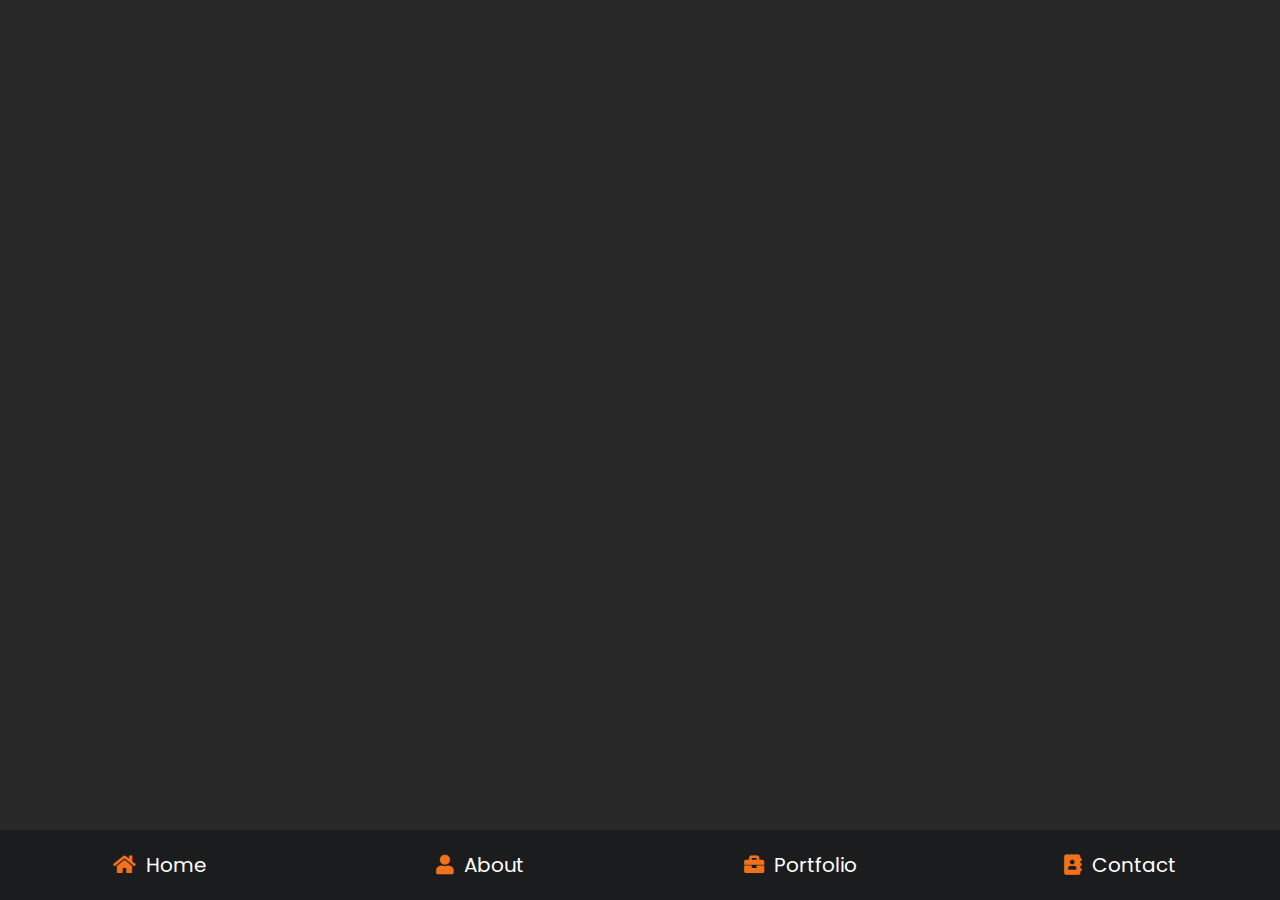
==== index.html @ fda59404 "Added browser logo and title heading" ====
<!DOCTYPE html>
<html lang="en">
<head>
    <meta charset="UTF-8">
    <meta http-equiv="X-UA-Compatible" content="IE=edge">
    <meta name="viewport" content="width=device-width, initial-scale=1.0">
    <title>Jeremy's Portfolio</title>

    <!-- font awesome cdn link  -->
    <link rel="stylesheet" href="https://cdnjs.cloudflare.com/ajax/libs/font-awesome/5.15.4/css/all.min.css">

    <!-- custom css file link  -->
    <link rel="stylesheet" href="css/style.css">
    <script defer src="animate.js"></script>
    <link rel="icon" type="image/png" href="C:\Users\jerem\Desktop\GitHub\jeremybui.github.io\images\logo.png"/>
</head>
<body>
    
<!-- navbar section starts  -->

<nav class="navbar">
    <a href="index.html"> <i class="fas fa-home"></i> <span>Home</span> </a>
    <a href="about.html"> <i class="fas fa-user"></i> <span>About</span> </a>
    <a href="portfolio.html"> <i class="fas fa-briefcase"></i> <span>Portfolio</span> </a>
    <a href="contact.html"> <i class="fas fa-address-book"></i> <span>Contact</span> </a>
</nav>

<!-- navbar section ends -->

<!-- home section starts  -->

<section class="home">

    <div class="image hiddenY">
        <img src="images/user.png" alt="">
    </div>

    <div class="content hiddenY">
        <h4><span class="auto-input"></span></h4>
        <h3>Full-Time CS Student &nbsp;<span class="wave">👨‍💻</span> </h3>
        <p>Cybersecurity enthusiast: CompTIA Security+ certified, love Darknet Diaries, and always makes sure FTP is 'enabled'!</p>
        <a href="about.html" class="btn in-line">About Me<i class="fas fa-user"></i> </a>
        <div class="share hiddenY in-line">
            <a href="https://www.linkedin.com/in/jeremy-bui/" class="fab fa-linkedin "></a>
            <a href="https://github.com/jbui02" class="fab fa-github"></a>
            <a href="https://www.youtube.com/channel/UCMNgugSxkj9yCgmjRElc6OA" class="fab fa-youtube"></a>
        </div>
    </div>

    
</section>

<!-- home section ends -->

<script src="https://cdn.jsdelivr.net/npm/typed.js@2.0.12"></script>
<script>var typed = new Typed(".auto-input", {
    strings: ["Hello World!","My name is","Jeremy Bui"],
    typeSpeed: 125,
    backSpeed: 125,
    loop: true
})</script>

</body>
</html>
---- css/style.css ----
@import url("https://fonts.googleapis.com/css2?family=Poppins:wght@100;300;400;500;600;700&display=swap");
* {
  font-family: 'Poppins', sans-serif;
  margin: 0;
  padding: 0;
  -webkit-box-sizing: border-box;
          box-sizing: border-box;
  text-decoration: none;
  outline: none;
  border: none;
}

html {
  font-size: 62.5%;
  overflow-x: hidden;
}

html::-webkit-scrollbar {
  width: 1rem;
}

html::-webkit-scrollbar-track {
  background: #282828;
}

html::-webkit-scrollbar-thumb {
  background: #F2711C;
  border-radius: 5rem;
}

body {
  background: #282828;
  padding-bottom: 6.5rem;
}

.divider {
  color: #282828;
}

section {
  padding: 5rem 9%;
}

.heading {
  text-align: center;
  font-size: 6vw;
  color: #fff;
  margin-bottom: 3rem;
  text-transform: uppercase;
}

.heading span {
  text-transform: uppercase;
  color: #F2711C;
}

.btn {
  display: inline-block;
  margin-top: 1rem;
  border-radius: 5rem;
  background: #F2711C;
  padding: .7rem;
  font-size: 1.7rem;
  color: #fff;
  padding-left: 2rem;
  margin-right: 5rem;
}

.btn i {
  height: 4rem;
  width: 4rem;
  line-height: 4rem;
  font-size: 1.7rem;
  text-align: center;
  background: #fff;
  color: #F2711C;
  border-radius: 50%;
  margin-left: 1rem;
  -webkit-transition: .2s linear;
  transition: .2s linear;
}

.btn:hover i {
  margin-left: 2rem;
}

.navbar {
  position: fixed;
  bottom: 0;
  left: 0;
  right: 0;
  display: -webkit-box;
  display: -ms-flexbox;
  display: flex;
  z-index: 1000;
  -webkit-box-align: end;
      -ms-flex-align: end;
          align-items: flex-end;
}

.navbar a {
  padding: 2rem;
  font-size: 2rem;
  background: #1B1C1D;
  -webkit-box-flex: 1;
      -ms-flex: 1;
          flex: 1;
  color: #fff;
  text-align: center;
  -webkit-transition: .2s linear;
  transition: .2s linear;
}

.navbar a i {
  color: #F2711C;
  padding-right: .5rem;
}

.navbar a:hover {
  background: #f79e63;
  padding-bottom: 6rem;
}

.navbar a:hover i {
  color: #fff;
}

.home {
  display: -webkit-box;
  display: -ms-flexbox;
  display: flex;
  -webkit-box-align: center;
      -ms-flex-align: center;
          align-items: center;
  -ms-flex-wrap: wrap;
      flex-wrap: wrap;
  gap: 4rem;
  min-height: calc(100vh - 6.5rem);
}

.home .auto-input{
  font-family: "Incosolata", Consolas, monospace;
  font-size: 5rem;
  color: #d7b94c;
}

.home h4{
  font-family: "Incosolata", Consolas, monospace;
  font-size: 5rem;
  color: #d7b94c;
}

.home .image {
  -webkit-box-flex: 1;
      -ms-flex: 1 1 42rem;
          flex: 1 1 42rem;
  text-align: center;
}

.home .image img {
    width: 35rem;
    border-radius: 50%;
    margin-left: 2rem;
}

.home .content {
  -webkit-box-flex: 1;
      -ms-flex: 1 1 42rem;
          flex: 1 1 42rem;
}

.home .content h3 {
  font-size: 2.5rem;
  color: #F2711C;
  padding: .25rem 0;
  display: block;
}

.in-line{
  display: inline-block;
  flex-wrap: 1;
}

.wave {
  display: inline-block;
  animation: animate-wave 500ms infinite ease-in-out;
  font-size: 4rem;
}

@keyframes animate-wave {
  0% {
    transform: rotate(0);
  }
  50% {
    transform: rotate(30deg);
  }
  100% {
    transform: rotate(0);
  }
}

.home .content p {
  font-size: 1.5rem;
  color: #aaa;
  padding: 1rem 0;
  line-height: 2;
}

.about .row {
  display: -webkit-box;
  display: -ms-flexbox;
  display: flex;
  -webkit-box-align: center;
      -ms-flex-align: center;
          align-items: center;
  -ms-flex-wrap: wrap;
      flex-wrap: wrap;
  gap: 2rem;
}

.about .row .info-container {
  -webkit-box-flex: 1;
      -ms-flex: 1 1 42rem;
          flex: 1 1 42rem;
}

.about .row .info-container h1 {
  font-size: 3rem;
  color: #fff;
  text-transform: uppercase;
  padding-bottom: 1rem;
}

.about .row .info-container .box-container {
  padding: 1rem 0;
  display: -webkit-box;
  display: -ms-flexbox;
  display: flex;
  -ms-flex-wrap: wrap;
      flex-wrap: wrap;
  gap: 2rem;
}

.about .row .info-container .box-container .box {
  -webkit-box-flex: 1;
      -ms-flex: 1 1 20rem;
          flex: 1 1 20rem;
}

.about .row .info-container .box-container .box h3 {
  font-size: 1.7rem;
  color: #fff;
  padding: 1rem 0;
  font-weight: normal;
}

.about .row .info-container .box-container .box h3 span {
  color: #aaa;
  font-weight: lighter;
}

.about .row .count-container {
  -webkit-box-flex: 1;
      -ms-flex: 1 1 42rem;
          flex: 1 1 42rem;
  display: -webkit-box;
  display: -ms-flexbox;
  display: flex;
  -ms-flex-wrap: wrap;
      flex-wrap: wrap;
  gap: 2rem;
}

.about .row .count-container .box {
  -webkit-box-flex: 1;
      -ms-flex: 1 1 20rem;
          flex: 1 1 20rem;
  padding: 3rem 4rem;
  border-radius: .5rem;
  background: #1a1a1a;
  -webkit-box-shadow: 0 0.5rem 1rem rgba(0, 0, 0, 0.7);
          box-shadow: 0 0.5rem 1rem rgba(0, 0, 0, 0.7);
}

.about .row .count-container .box h3 {
  font-size: 5rem;
  color: #F2711C;
}

.about .row .count-container .box p {
  font-size: 2rem;
  color: #aaa;
}

.skills .box-container {
  display: -ms-grid;
  display: grid;
  -ms-grid-columns: (minmax(16rem, 1fr))[auto-fit];
      grid-template-columns: repeat(auto-fit, minmax(16rem, 1fr));
  gap: 1.5rem;
}

.skills .box-container .box {
  padding: 2rem;
  text-align: center;
  -webkit-box-shadow: 0 0.5rem 1rem rgba(0, 0, 0, 0.7);
          box-shadow: 0 0.5rem 1rem rgba(0, 0, 0, 0.7);
  border-radius: .5rem;
  background: #1a1a1a;
}

.skills .box-container .box:hover {
  background: #fff;
}

.skills .box-container .box:hover h3 {
  color: #0d0d0d;
}

.skills .box-container .box img {
  height: 7rem;
  margin-bottom: 1rem;
}

.skills .box-container .box h3 {
  color: #fff;
  font-size: 1.7rem;
  font-weight: normal;
  text-transform: uppercase;
}

.education .box-container {
  display: -webkit-box;
  display: -ms-flexbox;
  display: flex;
  -ms-flex-wrap: wrap;
      flex-wrap: wrap;
}

.education .box-container .box {
  -webkit-box-flex: 1;
      -ms-flex: 1 1 40rem;
          flex: 1 1 40rem;
  margin-left: 2rem;
  padding-top: 0;
  padding-bottom: 0;
  padding-left: 3.5rem;
  padding-bottom: 3rem;
  border-left: 0.1rem solid #aaa;
  position: relative;
}

.education .box-container .box i {
  height: 4.5rem;
  width: 4.5rem;
  line-height: 4.5rem;
  font-size: 1.7rem;
  border-radius: 50%;
  background: #F2711C;
  color: #fff;
  text-align: center;
  position: absolute;
  top: -1rem;
  left: -2.5rem;
}

.education .box-container .box span {
  font-size: 2.0rem;
  font-style: italic;
  color: #fff;
  border-radius: 5rem;
  padding: .5rem 1.5rem;
  background: #3b3b3b;
}

.education .box-container .box h3 {
  font-size: 2.2rem;
  color: #fff;
  padding-top: 2.5rem;
  font-weight: normal;
  font-style: bold;
}

.education .box-container .box h4 {
    font-size: 1.5rem;
    color: rgb(203, 203, 203);
    font-weight: normal;
  }

.education .box-container .box p {
  font-size: 1.5rem;
  padding-bottom: 2rem;
  color: #aaa;
  line-height: 2;
}

.portfolio {
  text-align: center;
}

.portfolio .box-container {
  display: -ms-grid;
  display: grid;
  -ms-grid-columns: (minmax(31rem, 1fr))[auto-fit];
      grid-template-columns: repeat(auto-fit, minmax(31rem, 1fr));
  gap: 1.5rem;
  margin-bottom: 2rem;
}

.portfolio .box-container .box {
  height: 30rem;
  box-shadow: inset 0 -3em 3em rgba(255,255,255,0.1), 0 0 0 2px rgb(255, 255, 255),
    0.3em 0.3em 1em rgba(255,255,255, 0.3);
  overflow: hidden;
  position: relative;
}

.portfolio .box-container .box:hover .content {
  -webkit-transform: translateY(0%);
          transform: translateY(0%);
}

.portfolio .box-container .box img {
  height: 100%;
  width: 100%;
  -o-object-fit: cover;
     object-fit: cover;
}

.portfolio .box-container .box .content{
  position: absolute;
  top: 0;
  left: 0;
  height: 100%;
  width: 100%;
  background: #fbd753;
  display: -webkit-box;
  display: -ms-flexbox;
  display: flex;
  -webkit-box-orient: vertical;
  -webkit-box-direction: normal;
      -ms-flex-flow: column;
          flex-flow: column;
  -webkit-box-align: center;
      -ms-flex-align: center;
          align-items: center;
  -webkit-box-pack: center;
      -ms-flex-pack: center;
          justify-content: center;
  padding: 2rem;
  -webkit-transform: translateY(-100%);
          transform: translateY(-100%);
  -webkit-transition: .2s linear;
  transition: .2s linear;
}

.portfolio .box-container .box .content h3 {
  font-size: 2.5rem;
  color: #fff;
  text-transform: uppercase;
  font-weight: normal;
}

.portfolio .box-container .box .content p {
  padding: 1rem 0;
  font-size: 1.5rem;
  line-height: 2;
  color: #aaa;
}

.portfolio .box-container .box .content a {
  font-size: 2rem;
  color: #F2711C;
}

.portfolio .box-container .box .content a:hover {
  color: #fff;
}

.contact .row {
  display: -webkit-box;
  display: -ms-flexbox;
  display: flex;
  -webkit-box-align: center;
      -ms-flex-align: center;
          align-items: center;
  -ms-flex-wrap: wrap;
      flex-wrap: wrap;
  gap: 2rem;
}

.contact .row .info-container {
  width: 40rem;
}

.contact .row .info-container h1 {
  font-size: 3rem;
  text-transform: uppercase;
  color: #fff;
  padding-bottom: 1rem;
}

.contact .row .info-container p {
  font-size: 1.5rem;
  line-height: 2;
  color: #aaa;
  padding: 1rem 0;
}

.contact .row .info-container .box-container {
  padding: 2rem 0;
}

.contact .row .info-container .box-container .box {
  display: -webkit-box;
  display: -ms-flexbox;
  display: flex;
  gap: 2rem;
  padding: 1rem 0;
}

.contact .row .info-container .box-container .box i {
  font-size: 3rem;
  color: #F2711C;
}

.contact .row .info-container .box-container .box h3 {
  font-size: 2rem;
  color: #fff;
}

.share a {
  font-size: 2rem;
  height: 4rem;
  width: 4rem;
  line-height: 4rem;
  border-radius: 50%;
  background: #1a1a1a;
  color: #fff;
  text-align: center;
  margin-right: .3rem;
}

.share a:hover {
  background: #F2711C;
}

.contact .row form {
  -webkit-box-flex: 1;
      -ms-flex: 1 1 42rem;
          flex: 1 1 42rem;
}

.contact .row form .inputBox {
  display: -webkit-box;
  display: -ms-flexbox;
  display: flex;
  -ms-flex-wrap: wrap;
      flex-wrap: wrap;
  -webkit-box-pack: justify;
      -ms-flex-pack: justify;
          justify-content: space-between;
}

.contact .row form .inputBox input {
  width: 49%;
}

.contact .row form .inputBox input,
.contact .row form textarea {
  border-radius: 5rem;
  padding: 1.2rem 1.8rem;
  font-size: 1.6rem;
  color: #fff;
  text-transform: none;
  margin: .7rem 0;
  background: #1a1a1a;
}

.contact .row form textarea {
  width: 100%;
  border-radius: 1rem;
  resize: none;
  height: 25rem;
}

.contact .row form .btn {
  padding: 1rem 3rem;
  cursor: pointer;
}

.contact .row form .btn:hover {
  background: #fff;
  color: #0d0d0d;
}

@media (max-width: 1200px) {
  html {
    font-size: 55%;
  }
  section {
    padding: 3rem 2rem;
  }
}

@media (max-width: 768px) {
  .heading {
    font-size: 12vw;
  }
  .navbar a i {
    padding: 0;
  }
  .navbar a span {
    display: none;
  }
  .navbar a:hover {
    padding-bottom: 2rem;
  }
  .home {
    text-align: center;
    gap: 2rem;
  }
  .home .image img {
    height: 30rem;
    width: 30rem;
  }
  .home .content h3 {
    font-size: 3rem;
  }
  .home .content span {
    font-size: 2.5rem;
  }
  .contact .row form .inputBox input {
    width: 100%;
    margin-bottom: 1rem;
  }
}

@media(prefers-reduced-motion){
  .hidden{
      transitional: none;
  }
}

/*# interactive scrolling */
.hidden{
  opacity: 0;
  filter: blur(5px);
  transform: translateX(-100%);
  transition: all 1s;
}

.hiddenY{
  opacity: 0;
  filter: blur(5px);
  transform: translateY(100%);
  transition: all 1s;
}

.show {
  opacity: 1;
  filter: blur(0);
  transform: translateX(0);
}

.box-:nth-child(2){
  transition-delay: 100ms;
}
.box:nth-child(3){
  transition-delay: 200ms;
}
.box:nth-child(4){
  transition-delay: 300ms; 
}
.box:nth-child(5){
  transition-delay: 400ms;
}
.box:nth-child(6){
  transition-delay: 500ms; 
}
.box:nth-child(7){
  transition-delay: 600ms; 
}

@media (max-width: 450px) {
  html {
    font-size: 50%;
  }
}
/*# sourceMappingURL=style.css.map */
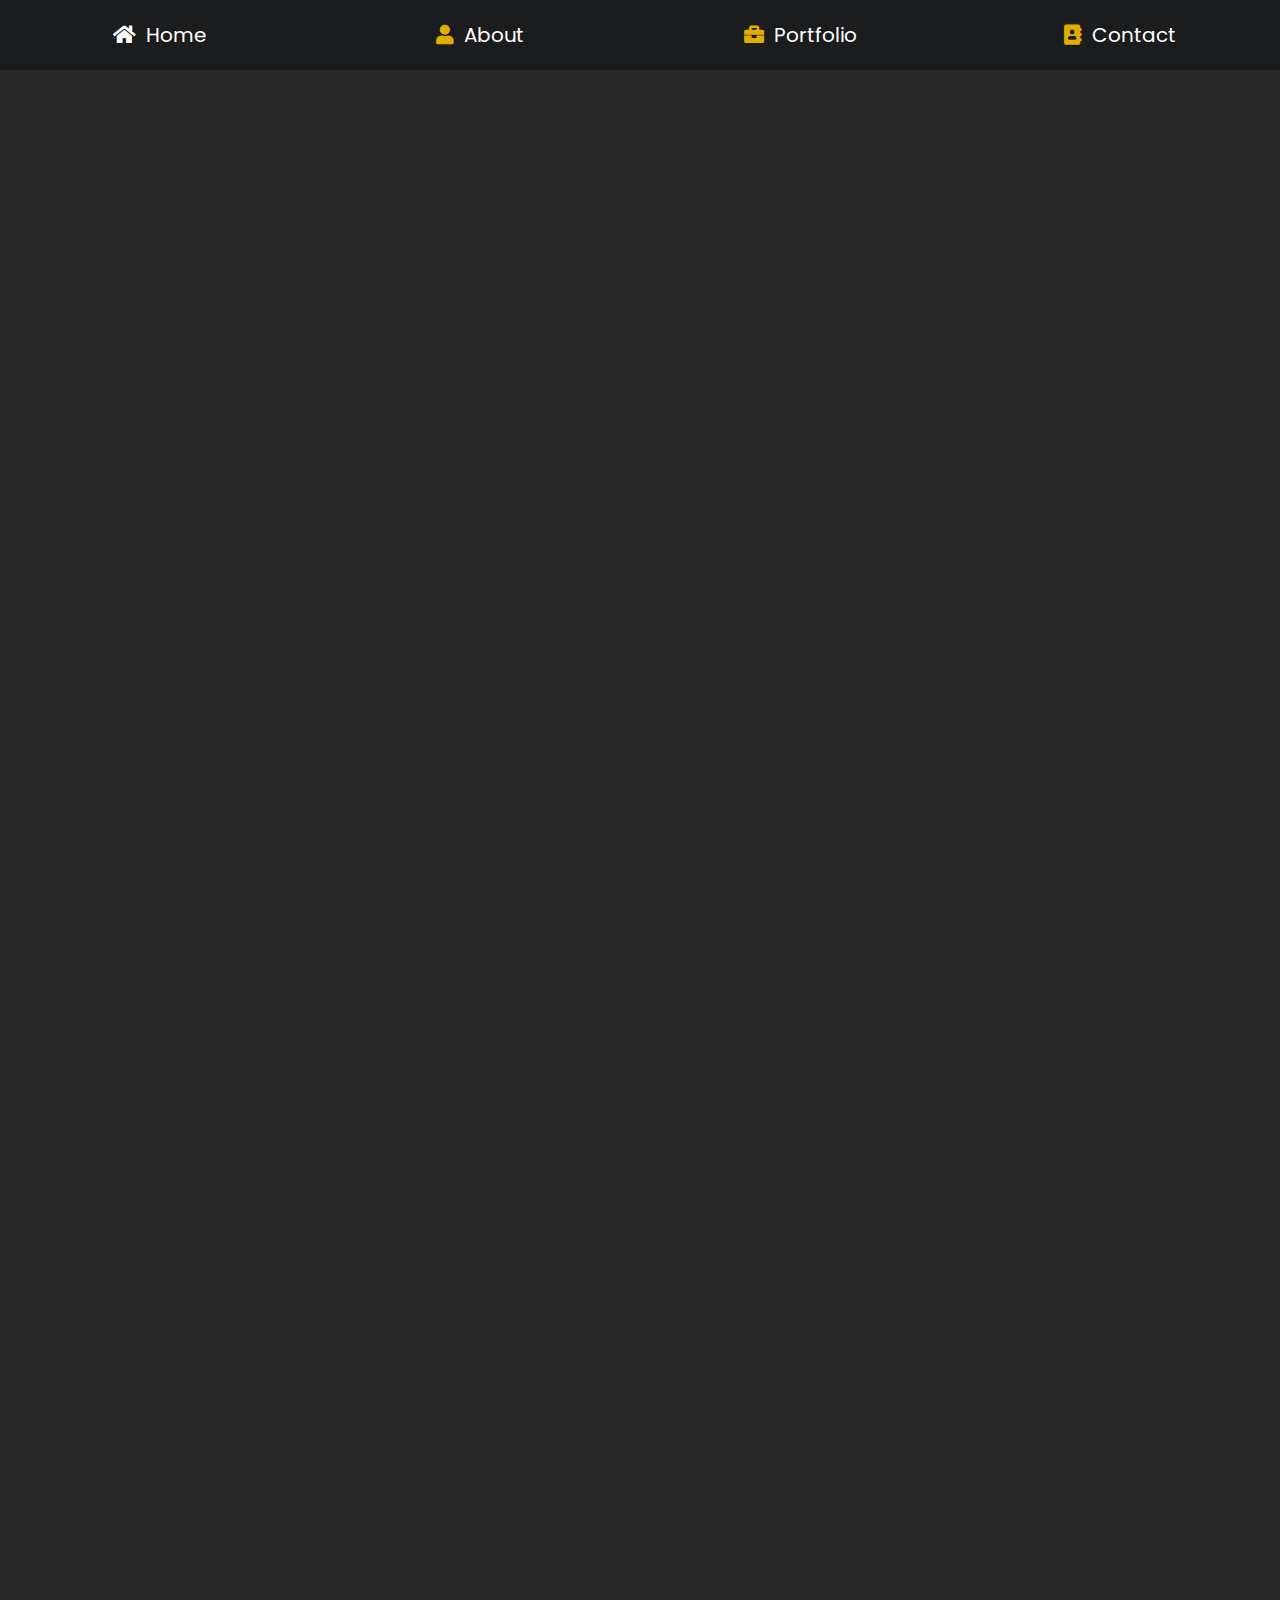
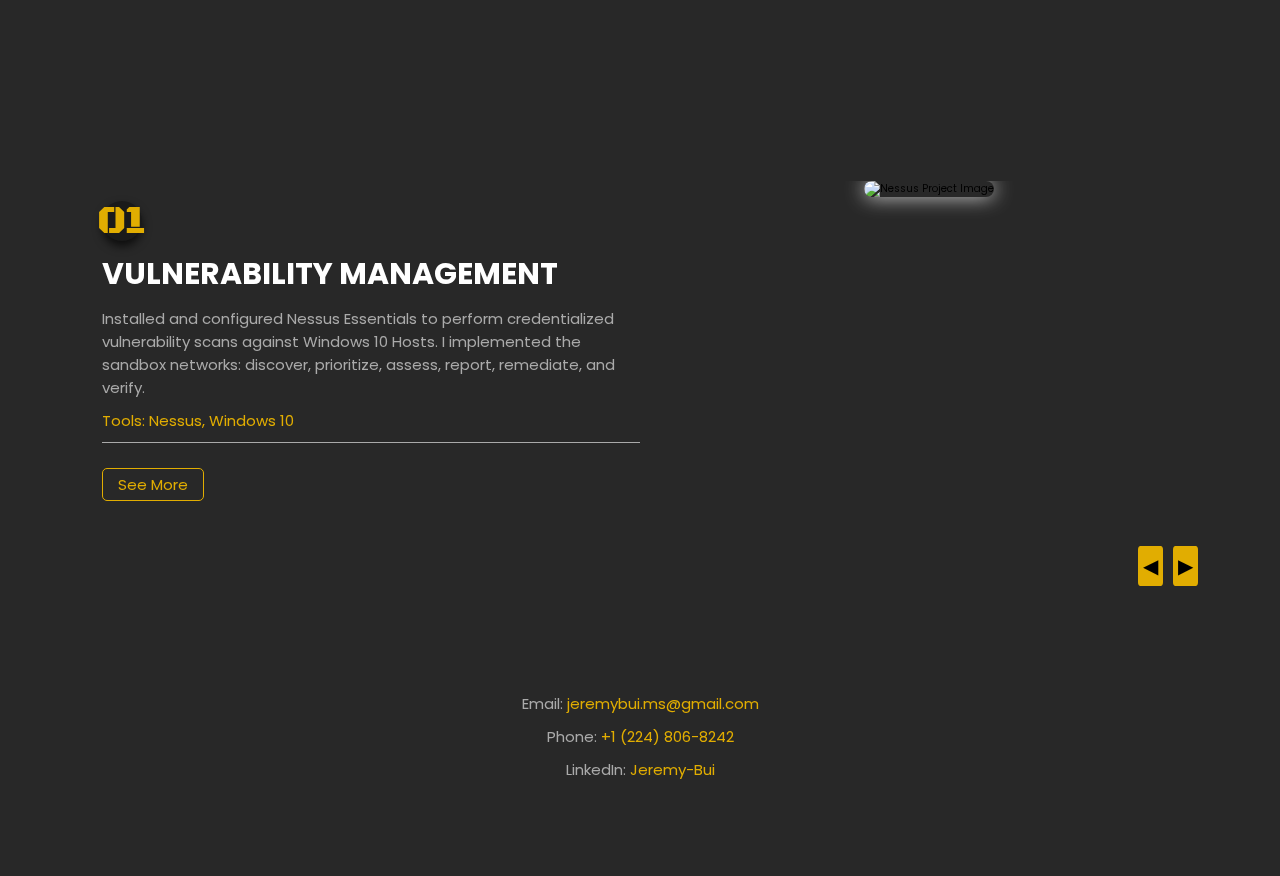
==== commit 329e0ca5: "fix: update experience details to bullet points" ====
--- a/index.html
+++ b/index.html
@@ -8,57 +8,359 @@
 
     <!-- font awesome cdn link  -->
     <link rel="stylesheet" href="https://cdnjs.cloudflare.com/ajax/libs/font-awesome/5.15.4/css/all.min.css">
+    <link href="https://fonts.googleapis.com/css2?family=Black+Ops+One&display=swap" rel="stylesheet">
 
     <!-- custom css file link  -->
     <link rel="stylesheet" href="css/style.css">
     <script defer src="animate.js"></script>
-    <link rel="icon" type="image/png" href="C:\Users\jerem\Desktop\GitHub\jeremybui.github.io\images\logo.png"/>
+    <link rel="icon" type="image/png" href="C:\Users\jerem\Desktop\GitHub\jeremybui.github.io\images\logo.png?"/>
 </head>
 <body>
-    
+<div id="particles-js" class="animation_background"></div>
+<script src="particle-background/particles.js"></script>
+<script src="particle-background/app.js"></script> 
+
 <!-- navbar section starts  -->
-
 <nav class="navbar">
-    <a href="index.html"> <i class="fas fa-home"></i> <span>Home</span> </a>
-    <a href="about.html"> <i class="fas fa-user"></i> <span>About</span> </a>
-    <a href="portfolio.html"> <i class="fas fa-briefcase"></i> <span>Portfolio</span> </a>
-    <a href="contact.html"> <i class="fas fa-address-book"></i> <span>Contact</span> </a>
+    <a href="#home"> <i class="fas fa-home"></i> <span>Home</span> </a>
+    <a href="#about"> <i class="fas fa-user"></i> <span>About</span> </a>
+    <a href="#portfolio"> <i class="fas fa-briefcase"></i> <span>Portfolio</span> </a>
+    <a href="#contact"> <i class="fas fa-address-book"></i> <span>Contact</span> </a>
 </nav>
-
 <!-- navbar section ends -->
 
 <!-- home section starts  -->
-
-<section class="home">
-
+<section id="home" class="home">
     <div class="image hiddenY">
         <img src="images/user.png" alt="">
     </div>
-
     <div class="content hiddenY">
         <h4><span class="auto-input"></span></h4>
-        <h3>Full-Time CS Student &nbsp;<span class="wave">👨‍💻</span> </h3>
-        <p>Cybersecurity enthusiast: CompTIA Security+ certified, love Darknet Diaries, and always makes sure FTP is 'enabled'!</p>
-        <a href="about.html" class="btn in-line">About Me<i class="fas fa-user"></i> </a>
+        <h3>Master's CS candidate &nbsp;<span class="wave">👨‍💻</span> </h3>
+        <p>Full time student at Boston University studying towards my BA/MS in Computer Science. My passion for cybersecurity and software development drives me to learn through rigerous coursework, certifications, and listen to industry podcasts! </p>
+        <a href="data/JeremyBuiResume.pdf" target="_blank" class="btn in-line"> Resume <i class="fas fa-download"></i> </a>
         <div class="share hiddenY in-line">
             <a href="https://www.linkedin.com/in/jeremy-bui/" class="fab fa-linkedin "></a>
             <a href="https://github.com/jbui02" class="fab fa-github"></a>
             <a href="https://www.youtube.com/channel/UCMNgugSxkj9yCgmjRElc6OA" class="fab fa-youtube"></a>
         </div>
     </div>
-
-    
-</section>
-
+</section>
 <!-- home section ends -->
 
+<!-- about section starts  -->
+<section id="about" class="about">
+    <h1 class="heading hidden"> about <span>me</span> </h1>
+    <div class="row">
+        <div class="count-container hidden">
+            <div class="box">
+                <h3>6.00+</h3>
+                <p>years of IT, development, and cybersecurity experience</p>
+            </div>
+            <div class="box">
+                <h3>1.50+ </h3>
+                <p>years as a Graduate Intern at SAS</p>
+            </div>
+            <div class="box">
+                <h3>3.80</h3>
+                <p>GPA, Dean's List (F21, S22, F22, S23, F23, S24)</p>
+            </div>
+            <div class="box">
+                <h3>576.00</h3>
+                <p>GitHub Code Commits</p>
+            </div>
+        </div>
+        
+    </div>
+    <div class="certifications hidden">
+        <h2>MY CERTIFICATIONS</h2>
+        <div class="certification-images">
+            <img src="images/security.png" alt="Security+ Certification">
+            <img src="images/aws-devops.png" alt="DevOps Certification">
+            <img src="images/aws-cpp.png" alt="Cloud Practioner Certification">
+        </div>
+    </div>
+</section>
+<!-- about section ends -->
+
+<!-- skills section starts  -->
+<section id="skills" class="skills">
+    <h1 class="heading hidden"> <span>my</span> skills </h1>
+    <div class="box-container">
+        <div class="box hidden">
+            <img src="images/python-icon.png">
+            <h3>Python</h3>
+        </div>
+        <div class="box hidden">
+            <img src="images/golang-icon.png">
+            <h3>Golang</h3>
+        </div>
+        <div class="box hidden">
+            <img src="images/linux-icon.png">
+            <h3>Linux</h3>
+        </div>
+        <div class="box hidden">
+            <img src="images/java-icon.png">
+            <h3>Java</h3>
+        </div>
+        <div class="box hidden">
+            <img src="images/c-icon.png">
+            <h3>C# (and .NET)</h3>
+        </div>
+        <div class="box hidden">
+            <img src="images/github-actions-icon.png">
+            <h3>GitHub Actions</h3>
+        </div>
+        <div class="box hidden">
+            <img src="images/sql-icon.png">
+            <h3>SQL</h3>
+        </div>
+        <div class="box hidden">
+            <img src="images/firebase-icon.png">
+            <h3>Firebase</h3>
+        </div>
+        <div class="box hidden">
+            <img src="images/kotlin-icon.png">
+            <h3>Kotlin</h3>
+        </div>
+        <div class="box hidden">
+            <img src="images/aws-icon.png">
+            <h3>AWS</h3>
+        </div>
+        <div class="box hidden">
+            <img src="images/jenkins-icon.png">
+            <h3>Jenkins</h3>
+        </div>
+        <div class="box hidden">
+            <img src="images/azure-icon.png">
+            <h3>Azure</h3>
+        </div>
+        <div class="box hidden">
+            <img src="images/snyk-icon.png">
+            <h3>Snyk</h3>
+        </div>
+        <div class="box hidden">
+            <img src="images/cyclonedx-icon.png">
+            <h3>CycloneDX (SBOM)</h3>
+        </div>
+
+    </div>
+</section>
+<!-- skills section ends -->
+
+<!-- experience section starts  -->
+<section id="experience" class="experience">
+    <h1 class="heading hidden"> <span>my</span> experience</h1>
+    <div class="roadmap hidden">
+        <div class="milestone">
+            <div class="content">
+                <i class="fas fa-briefcase"></i>
+                <span>August 2018 - May 2021</span>
+                <h3>Technical Support Internship</h3>
+                <h4>IT Help Desk</h4>
+                <ul>
+                    <li>Assist 500+ student body by troubleshooting Chromebook and printer issues.</li>
+                </ul>
+            </div>
+        </div>
+        <div class="milestone">
+            <div class="content">
+                <i class="fas fa-graduation-cap"></i>
+                <span>May 2021</span>
+                <h3>High School Degree</h3>
+                <h4>Class of 2021</h4>
+                <ul>
+                    <li>Graduated as class Valedictorian (1/365), 13+ AP courses, 250+ Service Hours, and 5 Clubs.</li>
+                </ul>
+            </div>
+        </div>
+        <div class="milestone">
+            <div class="content">
+                <i class="fas fa-briefcase"></i>
+                <span>August 2021 - May 2022</span>
+                <h3>Boston University</h3>
+                <h4>IT Help Desk</h4>
+                <ul>
+                    <li>Utilize ServiceNow, Bomgar, and Kerbos to troubleshoot computers, printers, and projects for 100+ professors.</li>
+                </ul>
+            </div>
+        </div>
+        <div class="milestone">
+            <div class="content">
+                <i class="fas fa-briefcase"></i>
+                <span>June 2022 - August 2022</span>
+                <h3>Microsoft</h3>
+                <h4>Data Center Technician</h4>
+                <ul>
+                    <li>Resolve 10+ tickets each day across different datacenters by investigating, replacing, reseating, and cleaning server hardware.</li>
+                </ul>
+            </div>
+        </div>
+        <div class="milestone">
+            <div class="content">
+                <i class="fas fa-certificate"></i>
+                <span>August 2022</span>
+                <h3>CompTIA SY0-601</h3>
+                <h4>Security+ Certification</h4>
+                <ul>
+                    <li>Roughly 75 hours of watching Network+ videos, multiple Security+ courses, podcasts, flashcards, and practice tests all paid off! However, I swear Jason Dion's voice is still in my head...</li>
+                </ul>
+            </div>
+        </div>
+        <div class="milestone">
+            <div class="content">
+                <i class="fas fa-briefcase"></i>
+                <span>August 2022 - Current</span>
+                <h3>Boston University</h3>
+                <h4>Residence Life</h4>
+                <ul>
+                    <li>Promote spirit for 30+ residents on floor and cover weekly on-call shifts for residence's 800 residents.</li>
+                </ul>
+            </div>
+        </div>
+        <div class="milestone">
+            <div class="content">
+                <i class="fas fa-briefcase"></i>
+                <span>May 2023 - Current</span>
+                <h3>SAS Institute</h3>
+                <h4>Product Security Office Intern</h4>
+                <ul>
+                    <li>Strengthen SAS's API security posture with fuzzing.</li>
+                    <li>Automate this process by utilizing scripting and GitHub Actions.</li>
+                    <li>Analyze bug buckets through Postman and present findings of 50+ APIs to numerous SAS teams.</li>
+                    <li>Work with the DevSecOps team to further improve DAST scans with ZAP.</li>
+                </ul>
+            </div>
+        </div>
+        <div class="milestone">
+            <div class="content">
+                <i class="fas fa-briefcase"></i>
+                <span>August 2023 - Current</span>
+                <h3>Cybersecurity Club - Boston University</h3>
+                <h4>Technical Intern</h4>
+                <ul>
+                    <li>Plan workshops for students to become involved in the cybersecurity realm.</li>
+                </ul>
+            </div>
+        </div>
+    </div>
+</section>
+
+
+<!-- education section ends -->
+
+<!-- portfolio section starts  -->
+<section id="portfolio" class="portfolio">
+    <h1 class="heading hidden"> <span>my</span> work </h1>
+    <div class="main-frame">
+        <div class="details">
+            <div class="project-info">
+                <div class="project-number-bubble black-ops-one-regular">01</div>
+                <h2 class="project-title">Vulnerability Management</h2>
+                <p class="project-description">Installed and configured Nessus Essentials to perform credentialized vulnerability scans against Windows 10 Hosts. I implemented the sandbox networks: discover, prioritize, assess, report, remediate, and verify.</p>
+                <p class="project-tools">Tools: Nessus, Windows 10</p>
+                <hr>
+                <a href="https://www.youtube.com/watch?v=i_vfhukFuno" class="visit-link" target="_blank">See More</a>
+            </div>
+        </div>
+        <div class="image-frame">
+            <div class="box-container">
+                <div class="box">
+                    <img src="images/NessusIMG.png" alt="Nessus Project Image" id="project-image">
+                </div>
+            </div>
+            <div class="arrows">
+                <div class="arrow left-arrow">◀</div>
+                <div class="arrow right-arrow">▶</div>
+            </div>
+        </div>
+    </div>
+</section>
+<!-- portfolio section ends -->
+
+<!-- contact section starts  -->
+<section id="contact" class="contact">
+    <h1 class="heading hidden"> <span>Contact</span> Me </h1>
+    <div class="contact-info">
+        <p>Email: <a href="jeremybui.ms@gmail.com">jeremybui.ms@gmail.com</a></p>
+        <p>Phone: <a href="tel:+12248068242">+1 (224) 806-8242</a></p>
+        <p>LinkedIn: <a href="https://www.linkedin.com/in/jeremy-bui" target="_blank">Jeremy-Bui</a></p>
+    </div>
+</section>
+<!-- contact section ends -->
+
 <script src="https://cdn.jsdelivr.net/npm/typed.js@2.0.12"></script>
-<script>var typed = new Typed(".auto-input", {
-    strings: ["Hello World!","My name is","Jeremy Bui"],
+<script>
+var typed = new Typed(".auto-input", {
+    strings: ["[~]$ whoami /?","My name is","Jeremy Bui"],
     typeSpeed: 125,
     backSpeed: 125,
     loop: true
-})</script>
-
+});
+document.addEventListener("DOMContentLoaded", function () {
+  const leftArrow = document.querySelector(".left-arrow");
+  const rightArrow = document.querySelector(".right-arrow");
+  const projectNumber = document.querySelector(".project-number-bubble");
+  const projectTitle = document.querySelector(".project-title");
+  const projectDescription = document.querySelector(".project-description");
+  const projectTools = document.querySelector(".project-tools");
+  const visitLink = document.querySelector(".visit-link");
+  const imageBox = document.querySelector("#project-image"); // Use the ID selector
+
+  const projects = [
+    {
+      number: "01",
+      title: "Vulnerability Management",
+      description: "Installed and configured Nessus Essentials to perform credentialized vulnerability scans against Windows 10 Hosts. I implemented the sandbox networks: discover, prioritize, assess, report, remediate, and verify.",
+      tools: "Tools: Nessus, Windows 10",
+      link: "https://www.youtube.com/watch?v=i_vfhukFuno",
+      imgSrc: "images/NessusIMG.png",
+    },
+    {
+      number: "02",
+      title: "SIEM",
+      description: "Utilized custom PowerShell script to extract metadata from Windows Event Viewer. Constructed Log Analytics Workspace in Azure to ingest custom logs. Configured Azure Sentinal (Microsoft's cloud SIEM) workbook to display global attack data (RDP brute force) on world map.",
+      tools: "Tools: PowerShell, Azure",
+      link: "https://youtu.be/X94CdCSnipo",
+      imgSrc: "images/SIEMIMG.png",
+    },
+    {
+      number: "03",
+      title: "Port Scanner",
+      description: "Imported socket and threading to make a simple port scanner. Scanning, from the 5 phases of ethical hacking, allows a hacker to gather information on weak protocols. A port scanner will ensure that a host only has the necessary services running, disencouraging unwanted traffic.",
+      tools: "Tools: Socket, Threading",
+      link: "https://github.com/jbui02/RedTeamProjects/blob/main/Port_Scanner",
+      imgSrc: "images/PortScannerIMG.png",
+    },
+  ];
+
+  let currentIndex = 0;
+
+  function updateProjectDetails(index) {
+    const project = projects[index];
+    projectNumber.textContent = project.number;
+    projectTitle.textContent = project.title;
+    projectDescription.textContent = project.description;
+    projectTools.textContent = project.tools;
+    visitLink.href = project.link;
+    imageBox.src = project.imgSrc; // Ensure the image changes
+  }
+
+  function handleArrowClick(direction) {
+    if (direction === "left") {
+      currentIndex = (currentIndex - 1 + projects.length) % projects.length;
+    } else {
+      currentIndex = (currentIndex + 1) % projects.length;
+    }
+    updateProjectDetails(currentIndex);
+  }
+
+  leftArrow.addEventListener("click", () => handleArrowClick("left"));
+  rightArrow.addEventListener("click", () => handleArrowClick("right"));
+
+  updateProjectDetails(currentIndex);
+});
+
+</script>
 </body>
-</html>+</html>
--- a/css/style.css
+++ b/css/style.css
@@ -24,7 +24,7 @@
 }
 
 html::-webkit-scrollbar-thumb {
-  background: #F2711C;
+  background: #e1ad01;
   border-radius: 5rem;
 }
 
@@ -51,14 +51,14 @@
 
 .heading span {
   text-transform: uppercase;
-  color: #F2711C;
+  color: #e1ad01;
 }
 
 .btn {
   display: inline-block;
   margin-top: 1rem;
   border-radius: 5rem;
-  background: #F2711C;
+  background: #e1ad01;
   padding: .7rem;
   font-size: 1.7rem;
   color: #fff;
@@ -73,7 +73,7 @@
   font-size: 1.7rem;
   text-align: center;
   background: #fff;
-  color: #F2711C;
+  color: #e1ad01;
   border-radius: 50%;
   margin-left: 1rem;
   -webkit-transition: .2s linear;
@@ -86,7 +86,7 @@
 
 .navbar {
   position: fixed;
-  bottom: 0;
+  top: 0;
   left: 0;
   right: 0;
   display: -webkit-box;
@@ -96,6 +96,24 @@
   -webkit-box-align: end;
       -ms-flex-align: end;
           align-items: flex-end;
+}
+
+#particles-js {
+  height: 100%;
+  width: 100%;
+  position: fixed;
+  z-index: -100;
+}
+
+.animation_background {
+  background: #282828;
+  width: 100%;
+  position: absolute;
+  top: 0;
+  right: 0;
+  bottom: 0;
+  left: 0;
+  z-index: 0; 
 }
 
 .navbar a {
@@ -112,13 +130,8 @@
 }
 
 .navbar a i {
-  color: #F2711C;
+  color: #e1ad01;
   padding-right: .5rem;
-}
-
-.navbar a:hover {
-  background: #f79e63;
-  padding-bottom: 6rem;
 }
 
 .navbar a:hover i {
@@ -141,13 +154,13 @@
 .home .auto-input{
   font-family: "Incosolata", Consolas, monospace;
   font-size: 5rem;
-  color: #d7b94c;
+  color: #05cc3a;
 }
 
 .home h4{
   font-family: "Incosolata", Consolas, monospace;
   font-size: 5rem;
-  color: #d7b94c;
+  color: #05cc3a;
 }
 
 .home .image {
@@ -155,6 +168,7 @@
       -ms-flex: 1 1 42rem;
           flex: 1 1 42rem;
   text-align: center;
+  padding-top: 10rem;
 }
 
 .home .image img {
@@ -171,7 +185,7 @@
 
 .home .content h3 {
   font-size: 2.5rem;
-  color: #F2711C;
+  color: #e1ad01;
   padding: .25rem 0;
   display: block;
 }
@@ -205,6 +219,33 @@
   padding: 1rem 0;
   line-height: 2;
 }
+
+.certifications {
+  text-align: center;
+  margin-top: 2rem;
+}
+
+.certifications h2 {
+  font-size: 2.5rem;
+  color: #fff;
+  margin-bottom: 1rem;
+  padding: 4rem;
+}
+
+.certification-images {
+  display: flex;
+  justify-content: center;
+  flex-wrap: wrap;
+  gap: 2rem;
+}
+
+.certification-images img {
+  width: 20rem;
+  height: 20rem;
+  border-radius: 10px;
+  box-shadow: 0 0.5rem 1rem rgba(0, 0, 0, 0.7);
+}
+
 
 .about .row {
   display: -webkit-box;
@@ -284,7 +325,7 @@
 
 .about .row .count-container .box h3 {
   font-size: 5rem;
-  color: #F2711C;
+  color: #e1ad01;
 }
 
 .about .row .count-container .box p {
@@ -329,205 +370,251 @@
   text-transform: uppercase;
 }
 
-.education .box-container {
-  display: -webkit-box;
-  display: -ms-flexbox;
-  display: flex;
-  -ms-flex-wrap: wrap;
-      flex-wrap: wrap;
-}
-
-.education .box-container .box {
-  -webkit-box-flex: 1;
-      -ms-flex: 1 1 40rem;
-          flex: 1 1 40rem;
-  margin-left: 2rem;
-  padding-top: 0;
-  padding-bottom: 0;
-  padding-left: 3.5rem;
-  padding-bottom: 3rem;
-  border-left: 0.1rem solid #aaa;
+.experience .roadmap {
   position: relative;
-}
-
-.education .box-container .box i {
-  height: 4.5rem;
-  width: 4.5rem;
-  line-height: 4.5rem;
-  font-size: 1.7rem;
-  border-radius: 50%;
-  background: #F2711C;
-  color: #fff;
-  text-align: center;
-  position: absolute;
-  top: -1rem;
-  left: -2.5rem;
-}
-
-.education .box-container .box span {
-  font-size: 2.0rem;
-  font-style: italic;
-  color: #fff;
-  border-radius: 5rem;
-  padding: .5rem 1.5rem;
-  background: #3b3b3b;
-}
-
-.education .box-container .box h3 {
-  font-size: 2.2rem;
-  color: #fff;
-  padding-top: 2.5rem;
-  font-weight: normal;
-  font-style: bold;
-}
-
-.education .box-container .box h4 {
-    font-size: 1.5rem;
-    color: rgb(203, 203, 203);
-    font-weight: normal;
-  }
-
-.education .box-container .box p {
-  font-size: 1.5rem;
-  padding-bottom: 2rem;
-  color: #aaa;
-  line-height: 2;
-}
-
-.portfolio {
-  text-align: center;
-}
-
-.portfolio .box-container {
-  display: -ms-grid;
-  display: grid;
-  -ms-grid-columns: (minmax(31rem, 1fr))[auto-fit];
-      grid-template-columns: repeat(auto-fit, minmax(31rem, 1fr));
-  gap: 1.5rem;
-  margin-bottom: 2rem;
-}
-
-.portfolio .box-container .box {
-  height: 30rem;
-  box-shadow: inset 0 -3em 3em rgba(255,255,255,0.1), 0 0 0 2px rgb(255, 255, 255),
-    0.3em 0.3em 1em rgba(255,255,255, 0.3);
-  overflow: hidden;
+  padding: 4rem 0;
+  margin-left: 10%;
+}
+
+.experience .milestone {
   position: relative;
-}
-
-.portfolio .box-container .box:hover .content {
-  -webkit-transform: translateY(0%);
-          transform: translateY(0%);
-}
-
-.portfolio .box-container .box img {
-  height: 100%;
-  width: 100%;
-  -o-object-fit: cover;
-     object-fit: cover;
-}
-
-.portfolio .box-container .box .content{
+  margin-bottom: 4rem;
+}
+
+.experience .milestone::before {
+  content: "";
   position: absolute;
   top: 0;
+  left: -2rem;
+  height: 100%;
+  width: 0.2rem;
+  background: #e1ad01;
+}
+
+.experience .milestone .content {
+  background: #1a1a1a;
+  padding: 2rem 3rem;
+  border-radius: 1rem;
+  box-shadow: 0 0.5rem 1rem rgba(0, 0, 0, 0.7);
+  position: relative;
+  width: 80%;
+}
+
+.experience .milestone .content i {
+  position: absolute;
+  left: -3rem;
+  top: 0;
+  font-size: 2.5rem;
+  border-radius: 50%;
+  background: #e1ad01;
+  color: #fff;
+  padding: 0.5rem;
+}
+
+.experience .milestone .content span {
+  display: block;
+  font-size: 2rem;
+  color: #aaa;
+  margin-bottom: 1rem;
+}
+
+.experience .milestone .content h3 {
+  font-size: 2.5rem;
+  color: #fff;
+  margin-bottom: 1rem;
+}
+
+.experience .milestone .content h4 {
+  font-size: 2rem;
+  color: #e1ad01;
+  margin-bottom: 1rem;
+}
+
+.experience .milestone .content p {
+  font-size: 1.8rem;
+  color: #aaa;
+  line-height: 1.8;
+}
+
+.experience .milestone .content ul {
+  list-style-type: none;
+  padding: 0;
+}
+
+.experience .milestone .content ul li {
+  position: relative;
+  padding-left: 2rem;
+  margin-bottom: 1rem;
+  font-size: 1.5rem;
+  color: #aaa;
+}
+
+.experience .milestone .content ul li::before {
+  content: '•';
+  position: absolute;
   left: 0;
+  color: #e1ad01;
+  font-size: 2rem;
+  line-height: 1.5rem;
+}
+
+.portfolio {
+  text-align: center;
+  position: relative;
+  padding: 2rem;
+}
+
+.portfolio .heading {
+  margin-bottom: 2rem;
+}
+
+.portfolio .main-frame {
+  display: flex;
+  justify-content: space-between;
+  align-items: flex-start;
+  max-width: 90%;
+  margin: 0 auto;
+}
+
+.portfolio .details {
+  flex: 1;
+  padding: 2rem;
+}
+
+.portfolio .project-info {
+  text-align: left;
+}
+
+.portfolio .project-number-bubble {
+  font-size: 4rem;
+  color: #e1ad01;
+  background: #1a1a1a;
+  border-radius: 50%;
+  width: 4rem;
+  height: 4rem;
+  display: flex;
+  align-items: center;
+  justify-content: center;
+  margin-bottom: 1rem;
+  box-shadow: 0 0.5rem 1rem rgba(0, 0, 0, 0.7);
+  font-family: 'Black Ops One', system-ui; 
+}
+
+
+.portfolio .project-title {
+  font-size: 3rem;
+  color: #fff;
+  text-transform: uppercase;
+  margin-bottom: 1rem;
+}
+
+.portfolio .project-description {
+  font-size: 1.5rem;
+  color: #aaa;
+  margin-bottom: 1rem;
+}
+
+.portfolio .project-tools {
+  font-size: 1.5rem;
+  color: #e1ad01;
+  margin-bottom: 1rem;
+}
+
+.portfolio hr {
+  border: none;
+  border-top: 1px solid #aaa;
+  margin: 1rem 0;
+  padding: 1rem;
+}
+
+.portfolio .visit-link {
+  font-size: 1.5rem;
+  color: #e1ad01;
+  text-decoration: none;
+  border: 1px solid #e1ad01;
+  padding: 0.5rem 1.5rem; 
+  border-radius: 5px;
+}
+
+.portfolio .visit-link:hover {
+  background-color: #e1ad01;
+  color: #fff;
+}
+
+.portfolio .image-frame {
+  flex: 1;
+  position: relative;
+  display: flex;
+  flex-direction: column;
+  align-items: center;
+  height: 45vh; 
+}
+
+.portfolio .box-container {
+  display: flex;
+  transition: transform 0.5s ease-in-out;
+  width: 100%;
   height: 100%;
+  overflow: hidden;
+}
+
+.portfolio .box {
+  flex: 0 0 100%;
+  max-width: 100%;
+  box-sizing: border-box;
+}
+
+.portfolio .box img {
   width: 100%;
-  background: #fbd753;
-  display: -webkit-box;
-  display: -ms-flexbox;
-  display: flex;
-  -webkit-box-orient: vertical;
-  -webkit-box-direction: normal;
-      -ms-flex-flow: column;
-          flex-flow: column;
-  -webkit-box-align: center;
-      -ms-flex-align: center;
-          align-items: center;
-  -webkit-box-pack: center;
-      -ms-flex-pack: center;
-          justify-content: center;
-  padding: 2rem;
-  -webkit-transform: translateY(-100%);
-          transform: translateY(-100%);
-  -webkit-transition: .2s linear;
-  transition: .2s linear;
-}
-
-.portfolio .box-container .box .content h3 {
-  font-size: 2.5rem;
-  color: #fff;
-  text-transform: uppercase;
-  font-weight: normal;
-}
-
-.portfolio .box-container .box .content p {
-  padding: 1rem 0;
-  font-size: 1.5rem;
-  line-height: 2;
-  color: #aaa;
-}
-
-.portfolio .box-container .box .content a {
+  height: 100%;
+  object-fit: cover; 
+  border-radius: 10px;
+  box-shadow: 0 0 20px rgba(255, 255, 255, 0.8); 
+  box-sizing: border-box;
+}
+
+.portfolio .arrows {
+  display: flex;
+  justify-content: flex-end; 
+  gap: 1rem;
+  margin-top: 1rem;
+  width: 100%;
+}
+
+.portfolio .arrow {
+  cursor: pointer;
   font-size: 2rem;
-  color: #F2711C;
-}
-
-.portfolio .box-container .box .content a:hover {
-  color: #fff;
-}
-
-.contact .row {
-  display: -webkit-box;
-  display: -ms-flexbox;
-  display: flex;
-  -webkit-box-align: center;
-      -ms-flex-align: center;
-          align-items: center;
-  -ms-flex-wrap: wrap;
-      flex-wrap: wrap;
-  gap: 2rem;
-}
-
-.contact .row .info-container {
-  width: 40rem;
-}
-
-.contact .row .info-container h1 {
-  font-size: 3rem;
-  text-transform: uppercase;
-  color: #fff;
-  padding-bottom: 1rem;
-}
-
-.contact .row .info-container p {
-  font-size: 1.5rem;
-  line-height: 2;
-  color: #aaa;
-  padding: 1rem 0;
-}
-
-.contact .row .info-container .box-container {
-  padding: 2rem 0;
-}
-
-.contact .row .info-container .box-container .box {
-  display: -webkit-box;
-  display: -ms-flexbox;
-  display: flex;
-  gap: 2rem;
-  padding: 1rem 0;
-}
-
-.contact .row .info-container .box-container .box i {
-  font-size: 3rem;
-  color: #F2711C;
-}
-
-.contact .row .info-container .box-container .box h3 {
-  font-size: 2rem;
-  color: #fff;
-}
+  color: #000;
+  background-color: #e1ad01;
+  padding: 0.5rem 0.5rem; 
+  border-radius: 10%; 
+  transition: background-color 0.3s ease;
+}
+
+.portfolio .arrow:hover {
+  background-color: #fff;
+}
+@media (max-width: 768px) {
+  .portfolio .main-frame {
+    flex-direction: column;
+    align-items: center;
+  }
+
+  .portfolio .details {
+    padding: 1rem;
+  }
+
+  .portfolio .image-frame {
+    margin-top: 2rem;
+    height: 45vh; 
+  }
+
+  .portfolio .box img {
+    height: 100%; 
+  }
+}
+
+
 
 .share a {
   font-size: 2rem;
@@ -542,57 +629,10 @@
 }
 
 .share a:hover {
-  background: #F2711C;
-}
-
-.contact .row form {
-  -webkit-box-flex: 1;
-      -ms-flex: 1 1 42rem;
-          flex: 1 1 42rem;
-}
-
-.contact .row form .inputBox {
-  display: -webkit-box;
-  display: -ms-flexbox;
-  display: flex;
-  -ms-flex-wrap: wrap;
-      flex-wrap: wrap;
-  -webkit-box-pack: justify;
-      -ms-flex-pack: justify;
-          justify-content: space-between;
-}
-
-.contact .row form .inputBox input {
-  width: 49%;
-}
-
-.contact .row form .inputBox input,
-.contact .row form textarea {
-  border-radius: 5rem;
-  padding: 1.2rem 1.8rem;
-  font-size: 1.6rem;
-  color: #fff;
-  text-transform: none;
-  margin: .7rem 0;
-  background: #1a1a1a;
-}
-
-.contact .row form textarea {
-  width: 100%;
-  border-radius: 1rem;
-  resize: none;
-  height: 25rem;
-}
-
-.contact .row form .btn {
-  padding: 1rem 3rem;
-  cursor: pointer;
-}
-
-.contact .row form .btn:hover {
-  background: #fff;
-  color: #0d0d0d;
-}
+  background: #e1ad01;
+}
+
+
 
 @media (max-width: 1200px) {
   html {
@@ -641,6 +681,61 @@
       transitional: none;
   }
 }
+
+.contact {
+  text-align: center;
+  padding: 2rem;
+}
+
+.contact .heading {
+  margin-bottom: 2rem;
+  font-size: 3rem;
+  color: #fff;
+  text-transform: uppercase;
+}
+
+.contact .heading span {
+  color: #e1ad01;
+}
+
+.contact .contact-info {
+  font-size: 1.5rem;
+  color: #aaa;
+}
+
+.contact .contact-info p {
+  margin-bottom: 1rem;
+}
+
+.contact .contact-info a {
+  color: #e1ad01;
+  text-decoration: none;
+}
+
+.contact .contact-info a:hover {
+  text-decoration: underline;
+}
+
+@media (max-width: 768px) {
+  .contact .heading {
+    font-size: 2.5rem;
+  }
+
+  .contact .contact-info {
+    font-size: 1.2rem;
+  }
+}
+
+@media (max-width: 450px) {
+  .contact .heading {
+    font-size: 2rem;
+  }
+
+  .contact .contact-info {
+    font-size: 1rem;
+  }
+}
+
 
 /*# interactive scrolling */
 .hidden{
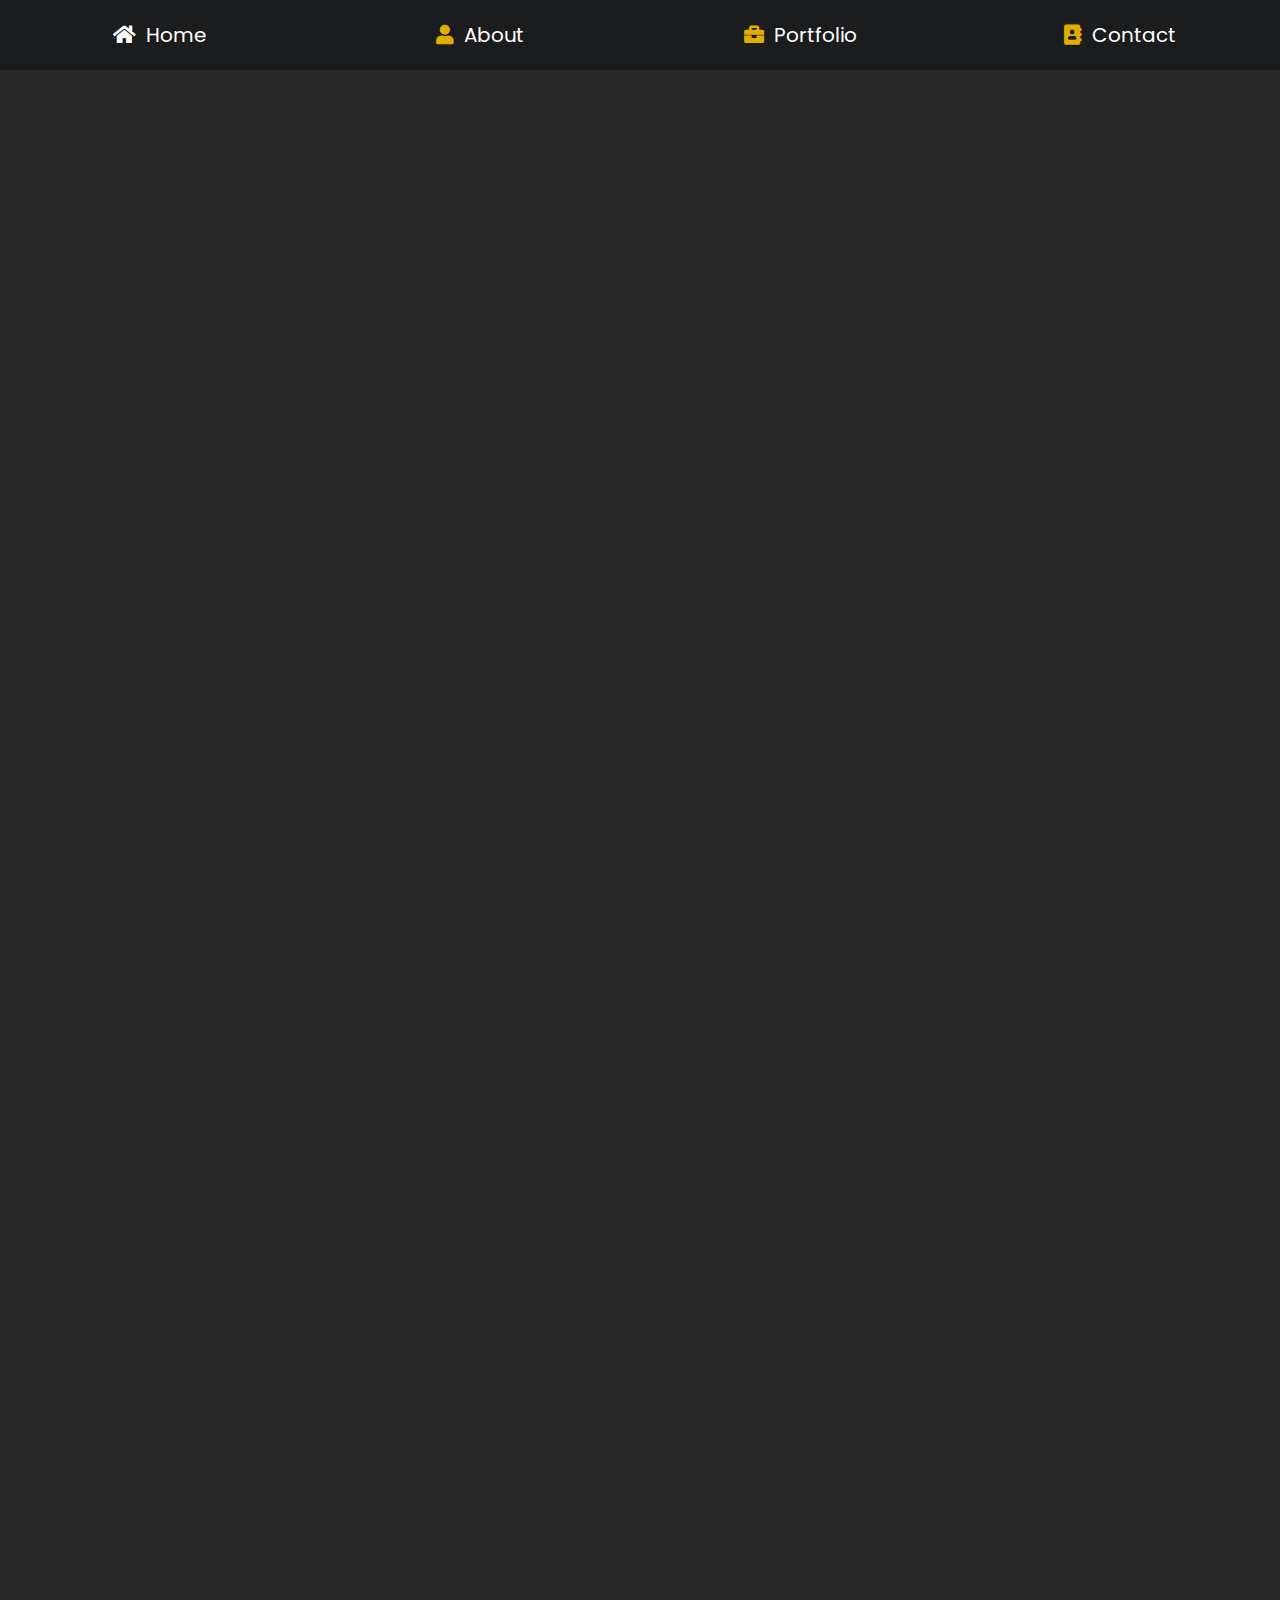
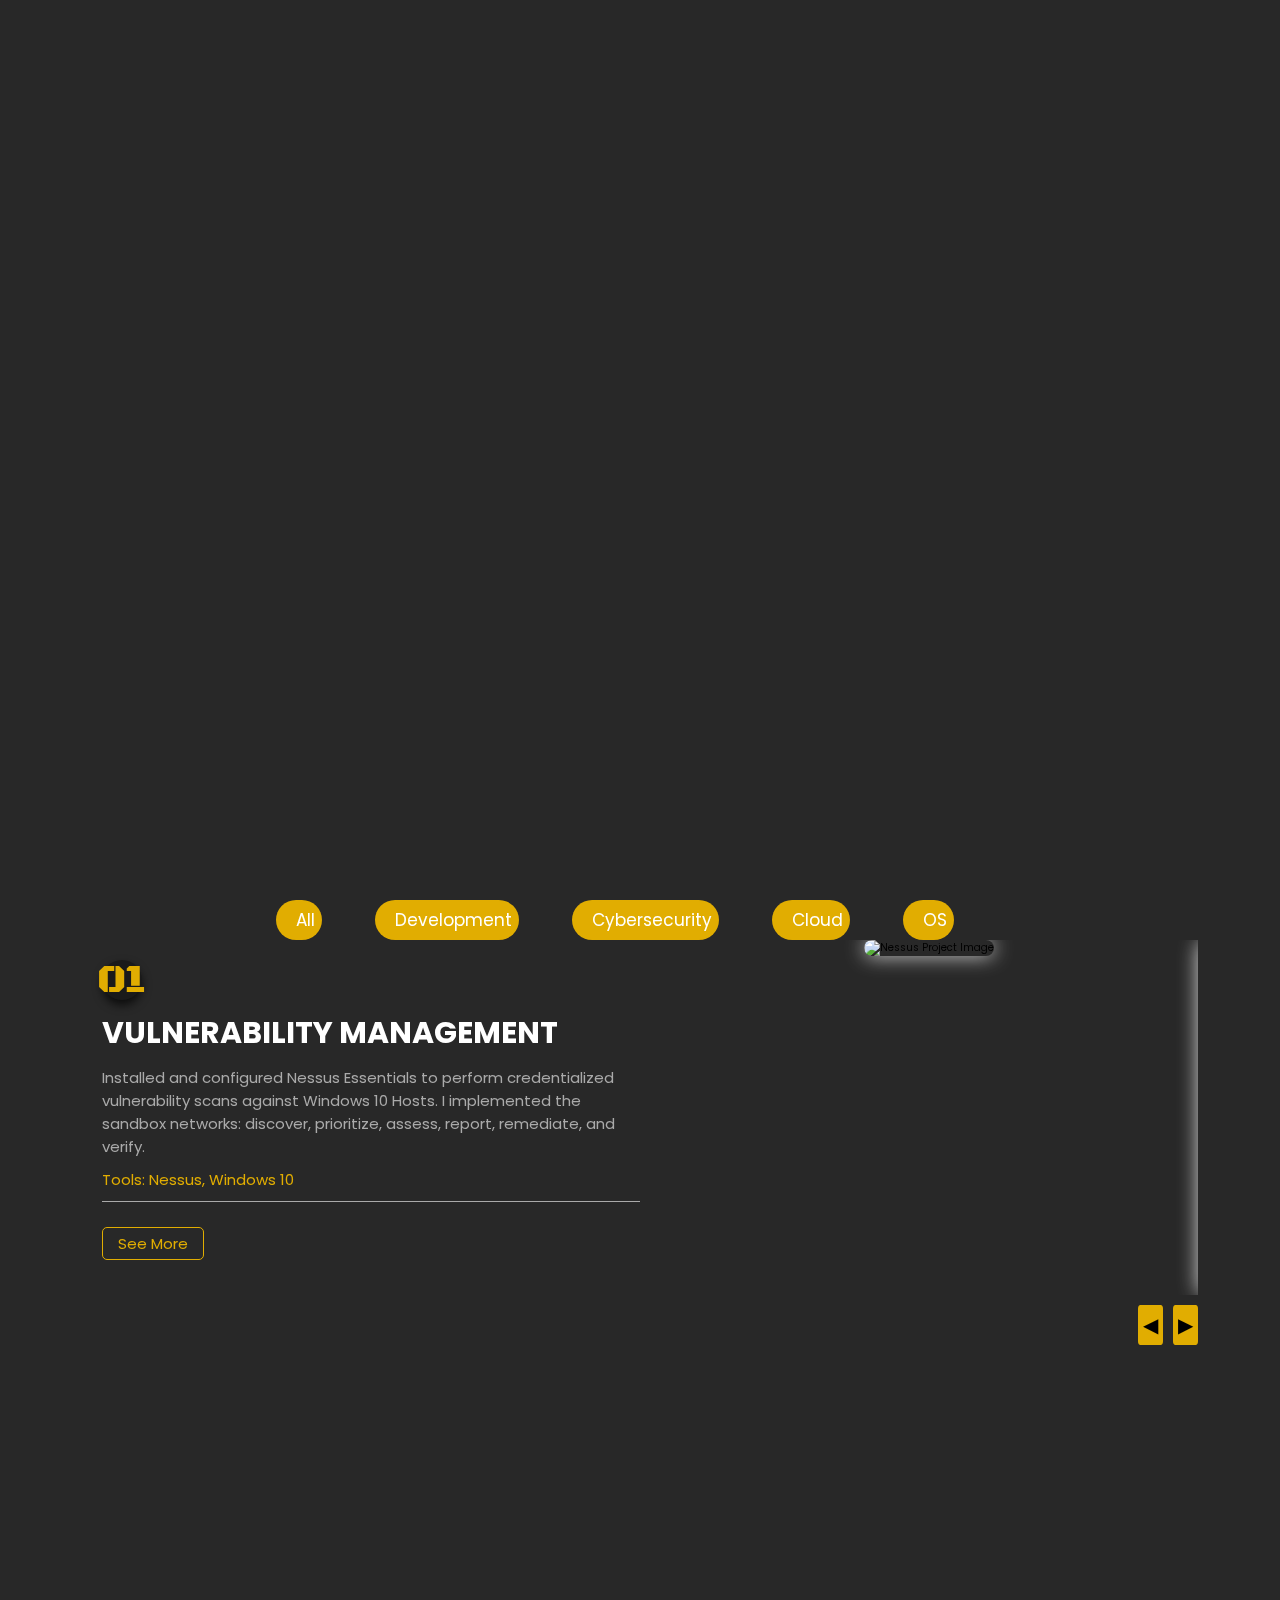
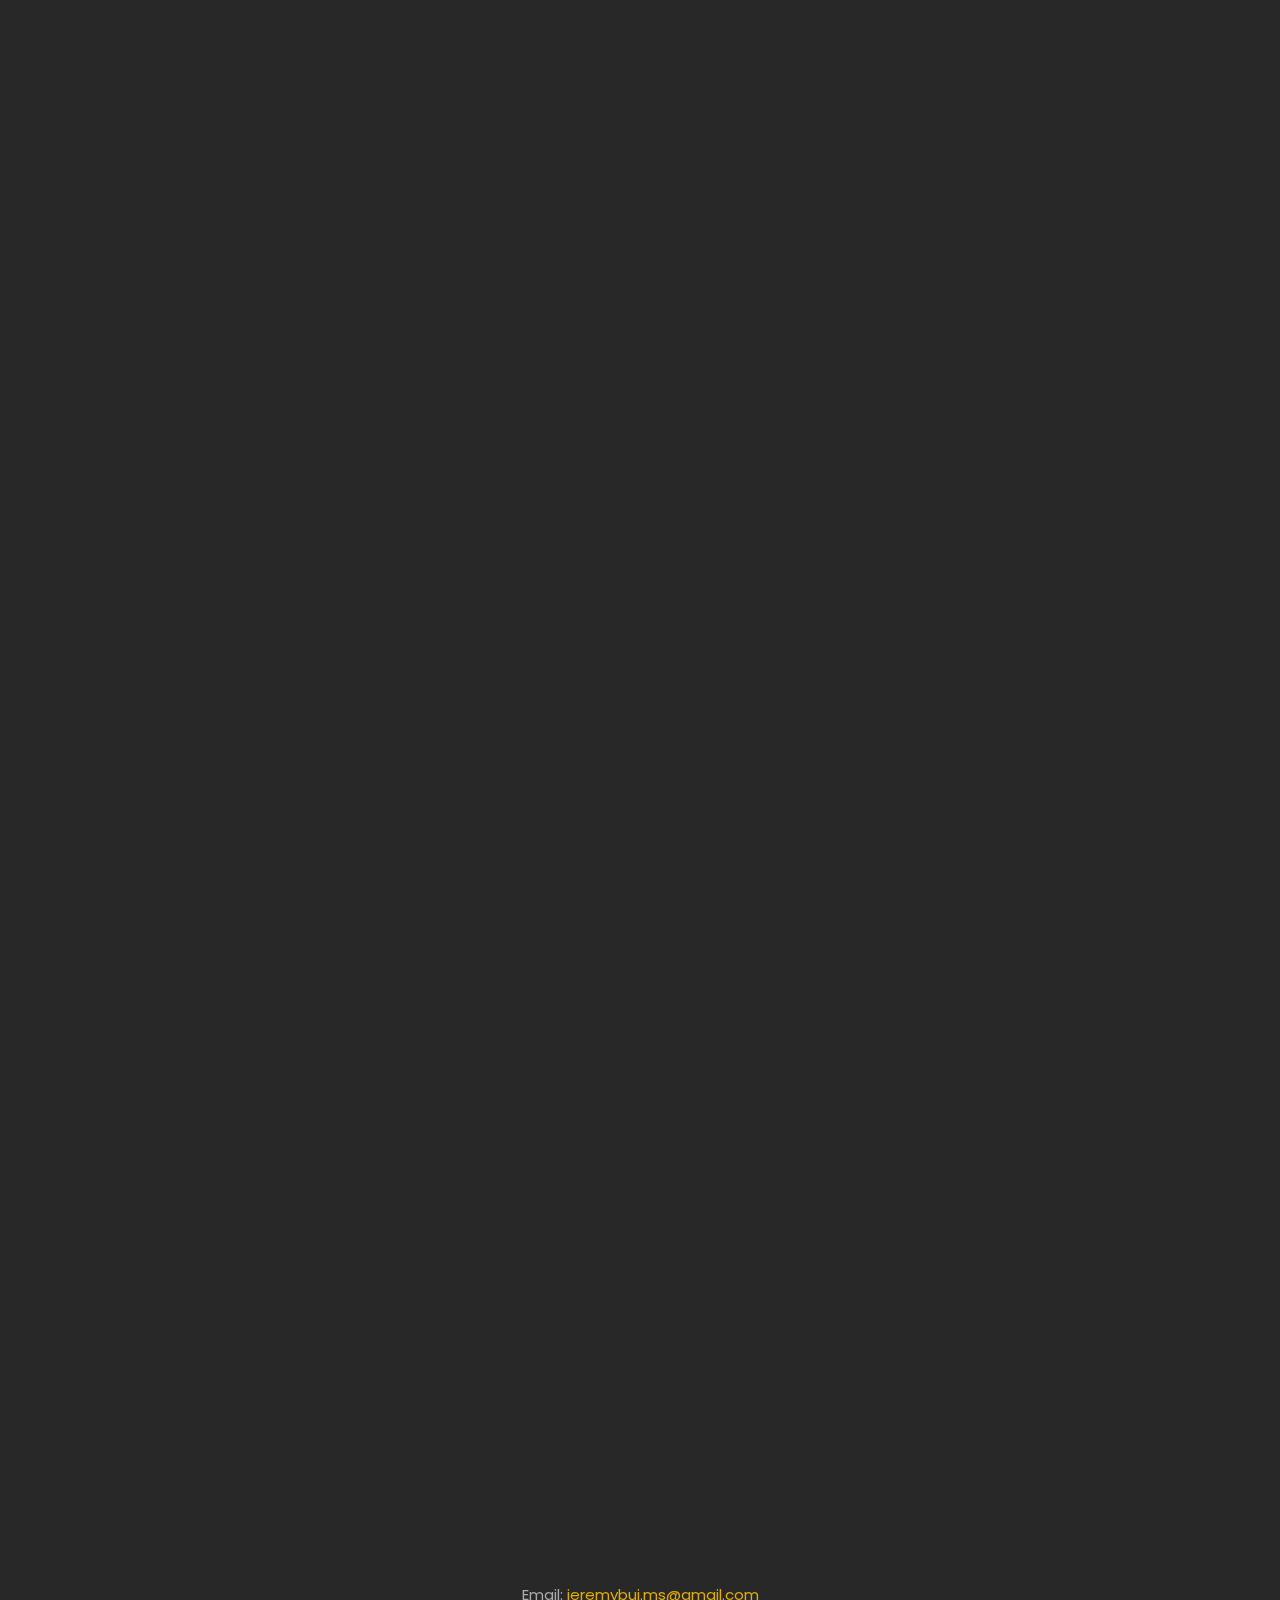
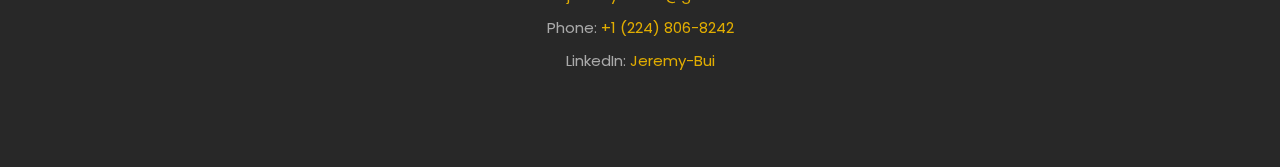
==== commit 290a39bf: "fix: update experience section to be more up-to-date" ====
--- a/index.html
+++ b/index.html
@@ -13,7 +13,7 @@
     <!-- custom css file link  -->
     <link rel="stylesheet" href="css/style.css">
     <script defer src="animate.js"></script>
-    <link rel="icon" type="image/png" href="C:\Users\jerem\Desktop\GitHub\jeremybui.github.io\images\logo.png?"/>
+    <link rel="icon" type="image/png" href="images/logo.png"/>
 </head>
 <body>
 <div id="particles-js" class="animation_background"></div>
@@ -37,7 +37,7 @@
     <div class="content hiddenY">
         <h4><span class="auto-input"></span></h4>
         <h3>Master's CS candidate &nbsp;<span class="wave">👨‍💻</span> </h3>
-        <p>Full time student at Boston University studying towards my BA/MS in Computer Science. My passion for cybersecurity and software development drives me to learn through rigerous coursework, certifications, and listen to industry podcasts! </p>
+        <p>Full time student at Boston University studying towards my BA/MS in Computer Science. My passion for cybersecurity and software development drives me to learn through rigorous coursework, certifications, and listen to industry podcasts! </p>
         <a href="data/JeremyBuiResume.pdf" target="_blank" class="btn in-line"> Resume <i class="fas fa-download"></i> </a>
         <div class="share hiddenY in-line">
             <a href="https://www.linkedin.com/in/jeremy-bui/" class="fab fa-linkedin "></a>
@@ -70,14 +70,13 @@
                 <p>GitHub Code Commits</p>
             </div>
         </div>
-        
     </div>
     <div class="certifications hidden">
         <h2>MY CERTIFICATIONS</h2>
         <div class="certification-images">
             <img src="images/security.png" alt="Security+ Certification">
             <img src="images/aws-devops.png" alt="DevOps Certification">
-            <img src="images/aws-cpp.png" alt="Cloud Practioner Certification">
+            <img src="images/aws-cpp.png" alt="Cloud Practitioner Certification">
         </div>
     </div>
 </section>
@@ -143,115 +142,21 @@
             <img src="images/cyclonedx-icon.png">
             <h3>CycloneDX (SBOM)</h3>
         </div>
-
     </div>
 </section>
 <!-- skills section ends -->
 
-<!-- experience section starts  -->
-<section id="experience" class="experience">
-    <h1 class="heading hidden"> <span>my</span> experience</h1>
-    <div class="roadmap hidden">
-        <div class="milestone">
-            <div class="content">
-                <i class="fas fa-briefcase"></i>
-                <span>August 2018 - May 2021</span>
-                <h3>Technical Support Internship</h3>
-                <h4>IT Help Desk</h4>
-                <ul>
-                    <li>Assist 500+ student body by troubleshooting Chromebook and printer issues.</li>
-                </ul>
-            </div>
-        </div>
-        <div class="milestone">
-            <div class="content">
-                <i class="fas fa-graduation-cap"></i>
-                <span>May 2021</span>
-                <h3>High School Degree</h3>
-                <h4>Class of 2021</h4>
-                <ul>
-                    <li>Graduated as class Valedictorian (1/365), 13+ AP courses, 250+ Service Hours, and 5 Clubs.</li>
-                </ul>
-            </div>
-        </div>
-        <div class="milestone">
-            <div class="content">
-                <i class="fas fa-briefcase"></i>
-                <span>August 2021 - May 2022</span>
-                <h3>Boston University</h3>
-                <h4>IT Help Desk</h4>
-                <ul>
-                    <li>Utilize ServiceNow, Bomgar, and Kerbos to troubleshoot computers, printers, and projects for 100+ professors.</li>
-                </ul>
-            </div>
-        </div>
-        <div class="milestone">
-            <div class="content">
-                <i class="fas fa-briefcase"></i>
-                <span>June 2022 - August 2022</span>
-                <h3>Microsoft</h3>
-                <h4>Data Center Technician</h4>
-                <ul>
-                    <li>Resolve 10+ tickets each day across different datacenters by investigating, replacing, reseating, and cleaning server hardware.</li>
-                </ul>
-            </div>
-        </div>
-        <div class="milestone">
-            <div class="content">
-                <i class="fas fa-certificate"></i>
-                <span>August 2022</span>
-                <h3>CompTIA SY0-601</h3>
-                <h4>Security+ Certification</h4>
-                <ul>
-                    <li>Roughly 75 hours of watching Network+ videos, multiple Security+ courses, podcasts, flashcards, and practice tests all paid off! However, I swear Jason Dion's voice is still in my head...</li>
-                </ul>
-            </div>
-        </div>
-        <div class="milestone">
-            <div class="content">
-                <i class="fas fa-briefcase"></i>
-                <span>August 2022 - Current</span>
-                <h3>Boston University</h3>
-                <h4>Residence Life</h4>
-                <ul>
-                    <li>Promote spirit for 30+ residents on floor and cover weekly on-call shifts for residence's 800 residents.</li>
-                </ul>
-            </div>
-        </div>
-        <div class="milestone">
-            <div class="content">
-                <i class="fas fa-briefcase"></i>
-                <span>May 2023 - Current</span>
-                <h3>SAS Institute</h3>
-                <h4>Product Security Office Intern</h4>
-                <ul>
-                    <li>Strengthen SAS's API security posture with fuzzing.</li>
-                    <li>Automate this process by utilizing scripting and GitHub Actions.</li>
-                    <li>Analyze bug buckets through Postman and present findings of 50+ APIs to numerous SAS teams.</li>
-                    <li>Work with the DevSecOps team to further improve DAST scans with ZAP.</li>
-                </ul>
-            </div>
-        </div>
-        <div class="milestone">
-            <div class="content">
-                <i class="fas fa-briefcase"></i>
-                <span>August 2023 - Current</span>
-                <h3>Cybersecurity Club - Boston University</h3>
-                <h4>Technical Intern</h4>
-                <ul>
-                    <li>Plan workshops for students to become involved in the cybersecurity realm.</li>
-                </ul>
-            </div>
-        </div>
-    </div>
-</section>
-
-
-<!-- education section ends -->
 
 <!-- portfolio section starts  -->
 <section id="portfolio" class="portfolio">
     <h1 class="heading hidden"> <span>my</span> work </h1>
+    <div class="category-buttons">
+        <button class="btn" onclick="filterProjects('all')">All</button>
+        <button class="btn" onclick="filterProjects('development')">Development</button>
+        <button class="btn" onclick="filterProjects('cybersecurity')">Cybersecurity</button>
+        <button class="btn" onclick="filterProjects('cloud')">Cloud</button>
+        <button class="btn" onclick="filterProjects('os')">OS</button>
+    </div>
     <div class="main-frame">
         <div class="details">
             <div class="project-info">
@@ -265,8 +170,14 @@
         </div>
         <div class="image-frame">
             <div class="box-container">
-                <div class="box">
+                <div class="box project" data-category="cybersecurity">
                     <img src="images/NessusIMG.png" alt="Nessus Project Image" id="project-image">
+                </div>
+                <div class="box project" data-category="cloud">
+                    <img src="images/SIEMIMG.png" alt="SIEM Project Image" id="project-image">
+                </div>
+                <div class="box project" data-category="development">
+                    <img src="images/PortScannerIMG.png" alt="Port Scanner Project Image" id="project-image">
                 </div>
             </div>
             <div class="arrows">
@@ -276,7 +187,135 @@
         </div>
     </div>
 </section>
+
 <!-- portfolio section ends -->
+ 
+<!-- experience section starts  -->
+<section id="experience" class="experience">
+    <h1 class="heading hidden"> <span>my</span> experience</h1>
+    <div class="roadmap hidden">
+        <div class="milestone">
+            <div class="content">
+                <i class="fas fa-briefcase"></i>
+                <span>August 2018 - May 2021</span>
+                <h3>Technical Support Internship</h3>
+                <h4>IT Help Desk</h4>
+                <ul>
+                    <li>Assisted 500+ student body by troubleshooting Chromebook and printer issues.</li>
+                    <li>Utilized ServiceNow for ticketing service.</li>
+                </ul>
+            </div>
+        </div>
+        <div class="milestone">
+            <div class="content">
+                <i class="fas fa-graduation-cap"></i>
+                <span>May 2021</span>
+                <h3>High School Diploma</h3>
+                <h4>Class of 2021</h4>
+                <ul>
+                    <li>Graduated as class Valedictorian (1/365) with 13 AP courses.</li>
+                    <li>250+ Service Hours through clubs including, but not limited to, National Honor Society, Peer Leader, and ACCESS mentor lead.</li>
+                </ul>
+            </div>
+        </div>
+        <div class="milestone">
+            <div class="content">
+                <i class="fas fa-graduation-cap"></i>
+                <span>August 2021 - Current</span>
+                <h3>Accelerated Bachelor's/Master's in Computer Science</h3>
+                <h4>Class of 2025</h4>
+                <ul>
+                    <li>Undergraduate courses include: Python, Java, Linear Algebra, Probability, Assembly, Software Engineering, Information Security, Database Management, Algorithms, Discrete Math, and Datascience.</li>
+                    <li>Graduate courses include: OS, Cybersecurity, Mobile App Development, Datascience Tools, Networking, and Cloud.</li>
+                </ul>
+            </div>
+        </div>
+        <div class="milestone">
+            <div class="content">
+                <i class="fas fa-briefcase"></i>
+                <span>August 2021 - May 2022</span>
+                <h3>Boston University</h3>
+                <h4>IT Help Desk</h4>
+                <ul>
+                    <li>Targeted to solve around 10 tickets a week concerning BU Engineering professors and employees. </li>
+                    <li>Utilized ServiceNow, Bomgar, and Kerbos to troubleshoot computers, printers, and projectors.</li>
+                </ul>
+            </div>
+        </div>
+        <div class="milestone">
+            <div class="content">
+                <i class="fas fa-briefcase"></i>
+                <span>June 2022 - August 2022</span>
+                <h3>Microsoft</h3>
+                <h4>Data Center Technician</h4>
+                <ul>
+                    <li>Resolved 10+ tickets each day across different datacenters by investigating, replacing, reseating, and cleaning server hardware.</li>
+                </ul>
+            </div>
+        </div>
+        <div class="milestone">
+            <div class="content">
+                <i class="fas fa-certificate"></i>
+                <span>August 2022</span>
+                <h3>CompTIA</h4>
+                <h4>Security+ Certification (SY0-601)</h4>
+                <ul>
+                    <li>Roughly 75 hours of watching Network+ videos, multiple Security+ courses, podcasts, flashcards, and practice tests all paid off!</li>
+                </ul>
+            </div>
+        </div>
+        <div class="milestone">
+            <div class="content">
+                <i class="fas fa-briefcase"></i>
+                <span>August 2022 - Current</span>
+                <h3>Boston University</h3>
+                <h4>Residence Life</h4>
+                <ul>
+                    <li>Promote spirit for 30+ residents on floor and cover weekly on-call shifts for residence's 800 residents.</li>
+                </ul>
+            </div>
+        </div>
+        <div class="milestone">
+            <div class="content">
+                <i class="fas fa-briefcase"></i>
+                <span>May 2023 - Current</span>
+                <h3>SAS Institute</h3>
+                <h4>Product Security Office Intern</h4>
+                <ul>
+                    <li>Develop automation of Microsoft's RESTler fuzzing tool with shell scripting and GitHub Actions across 50+ SAS APIs. </li>
+                    <li>Contribute to DevSecOps tickets in pipeline with projects included Snyk, Prisma, SBOM (CycloneDX), and Artifactory. </li>
+                    <li>Write proof-of-concept for policy management tool Kyverno and implement its automation of Pod Security Admission policies with Python and Policy-Reporter.
+                </ul>
+            </div>
+        </div>
+        <div class="milestone">
+            <div class="content">
+                <i class="fas fa-briefcase"></i>
+                <span>August 2023 - Current</span>
+                <h3>Cybersecurity Association - Boston University</h3>
+                <h4>President</h4>
+                <ul>
+                    <li>Technical Lead from August 2023 - May 2024. </li>
+                    <li>Communicate with e-board members regarding tasks and general information.</li>
+                    <li>Plan workshops for students to become involved in the cybersecurity space.</li>
+                    <li>Coordinate and MC networking events with Fortune500 speakers with BizTech.</li>
+                </ul>
+            </div>
+        </div>
+        <div class="milestone">
+            <div class="content">
+                <i class="fas fa-certificate"></i>
+                <span>May 2024</span>
+                <h3>AWS</h3>
+                <h4>Certified Cloud Practioner (CLF-C02)</h4>
+                <ul>
+                    <li>Obtained comprehensive understanding of AWS cloud fundamentals, core services, security, pricing models, and architectural best practices.</li>
+                </ul>
+            </div>
+        </div>
+    </div>
+</section>
+<!-- experience section ends -->
 
 <!-- contact section starts  -->
 <section id="contact" class="contact">
@@ -297,7 +336,9 @@
     backSpeed: 125,
     loop: true
 });
+
 document.addEventListener("DOMContentLoaded", function () {
+  const buttons = document.querySelectorAll('.category-buttons .btn');
   const leftArrow = document.querySelector(".left-arrow");
   const rightArrow = document.querySelector(".right-arrow");
   const projectNumber = document.querySelector(".project-number-bubble");
@@ -305,7 +346,7 @@
   const projectDescription = document.querySelector(".project-description");
   const projectTools = document.querySelector(".project-tools");
   const visitLink = document.querySelector(".visit-link");
-  const imageBox = document.querySelector("#project-image"); // Use the ID selector
+  const imageBox = document.querySelector("#project-image");
 
   const projects = [
     {
@@ -315,6 +356,7 @@
       tools: "Tools: Nessus, Windows 10",
       link: "https://www.youtube.com/watch?v=i_vfhukFuno",
       imgSrc: "images/NessusIMG.png",
+      category: "cybersecurity",
     },
     {
       number: "02",
@@ -323,6 +365,7 @@
       tools: "Tools: PowerShell, Azure",
       link: "https://youtu.be/X94CdCSnipo",
       imgSrc: "images/SIEMIMG.png",
+      category: "cloud",
     },
     {
       number: "03",
@@ -331,6 +374,7 @@
       tools: "Tools: Socket, Threading",
       link: "https://github.com/jbui02/RedTeamProjects/blob/main/Port_Scanner",
       imgSrc: "images/PortScannerIMG.png",
+      category: "development",
     },
   ];
 
@@ -343,24 +387,61 @@
     projectDescription.textContent = project.description;
     projectTools.textContent = project.tools;
     visitLink.href = project.link;
-    imageBox.src = project.imgSrc; // Ensure the image changes
+    imageBox.src = project.imgSrc;
   }
 
   function handleArrowClick(direction) {
+    const visibleProjects = projects.filter(project => {
+      const projectElement = document.querySelector(`.project[data-category="${project.category}"]`);
+      return projectElement && projectElement.style.display !== 'none';
+    });
+
     if (direction === "left") {
-      currentIndex = (currentIndex - 1 + projects.length) % projects.length;
+      currentIndex = (currentIndex - 1 + visibleProjects.length) % visibleProjects.length;
     } else {
-      currentIndex = (currentIndex + 1) % projects.length;
+      currentIndex = (currentIndex + 1) % visibleProjects.length;
     }
-    updateProjectDetails(currentIndex);
+    updateProjectDetails(visibleProjects[currentIndex]);
   }
 
   leftArrow.addEventListener("click", () => handleArrowClick("left"));
   rightArrow.addEventListener("click", () => handleArrowClick("right"));
 
   updateProjectDetails(currentIndex);
+
+  function filterProjects(category) {
+    const projectElements = document.querySelectorAll('.project');
+    projectElements.forEach(element => {
+      const projectCategory = element.getAttribute('data-category');
+      if (category === 'all' || projectCategory === category) {
+        element.style.display = 'block';
+      } else {
+        element.style.display = 'none';
+      }
+    });
+
+    // Reset currentIndex and update the project details after filtering
+    currentIndex = 0;
+    const firstVisibleProject = projects.findIndex(project => {
+      const projectElement = document.querySelector(`.project[data-category="${project.category}"]`);
+      return projectElement && projectElement.style.display !== 'none';
+    });
+
+    if (firstVisibleProject !== -1) {
+      updateProjectDetails(firstVisibleProject);
+    }
+
+    buttons.forEach(button => button.classList.remove('active'));
+    const activeButton = document.querySelector(`.btn[onclick="filterProjects('${category}')"]`);
+    if (activeButton) activeButton.classList.add('active');
+  }
+
+  window.filterProjects = filterProjects;
 });
-
+const allButton = document.querySelector(`.btn[onclick="filterProjects('all')"]`);
+  if (allButton) {
+    allButton.classList.add('active');
+  }
 </script>
 </body>
 </html>
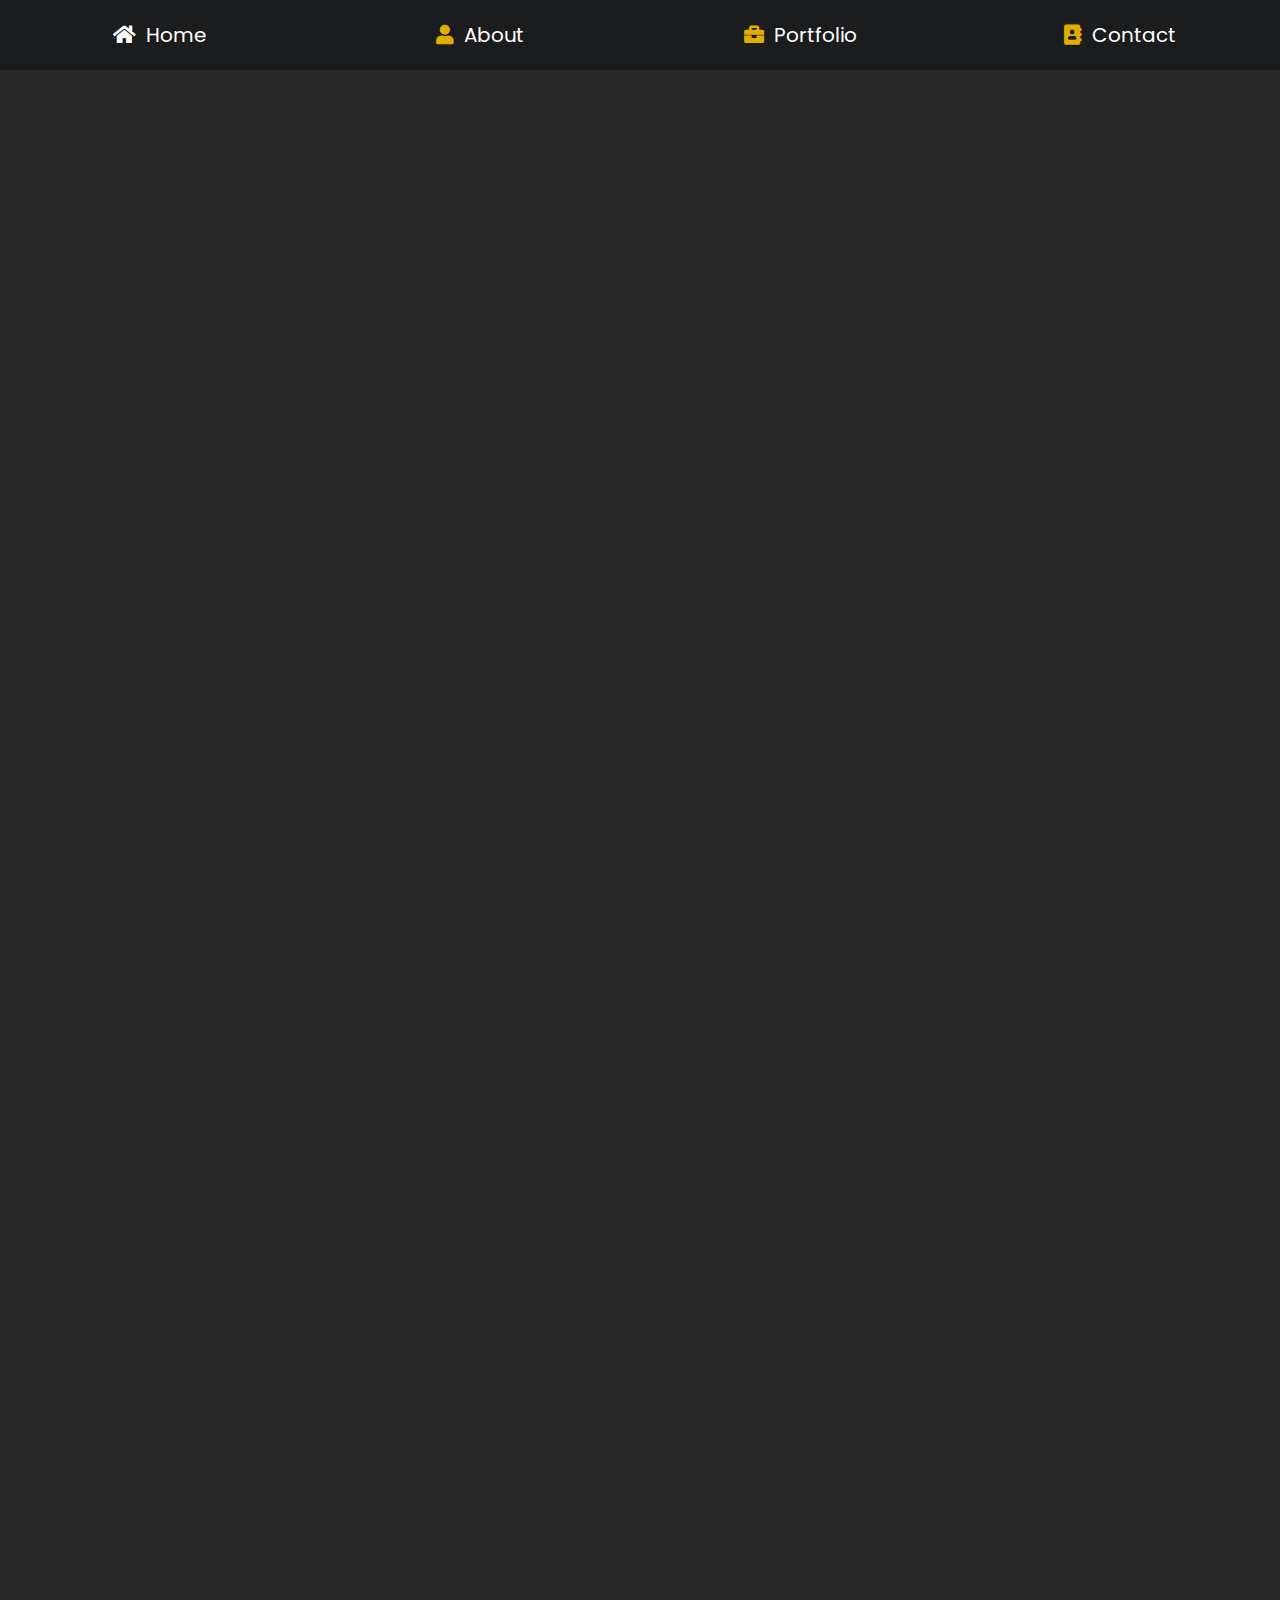
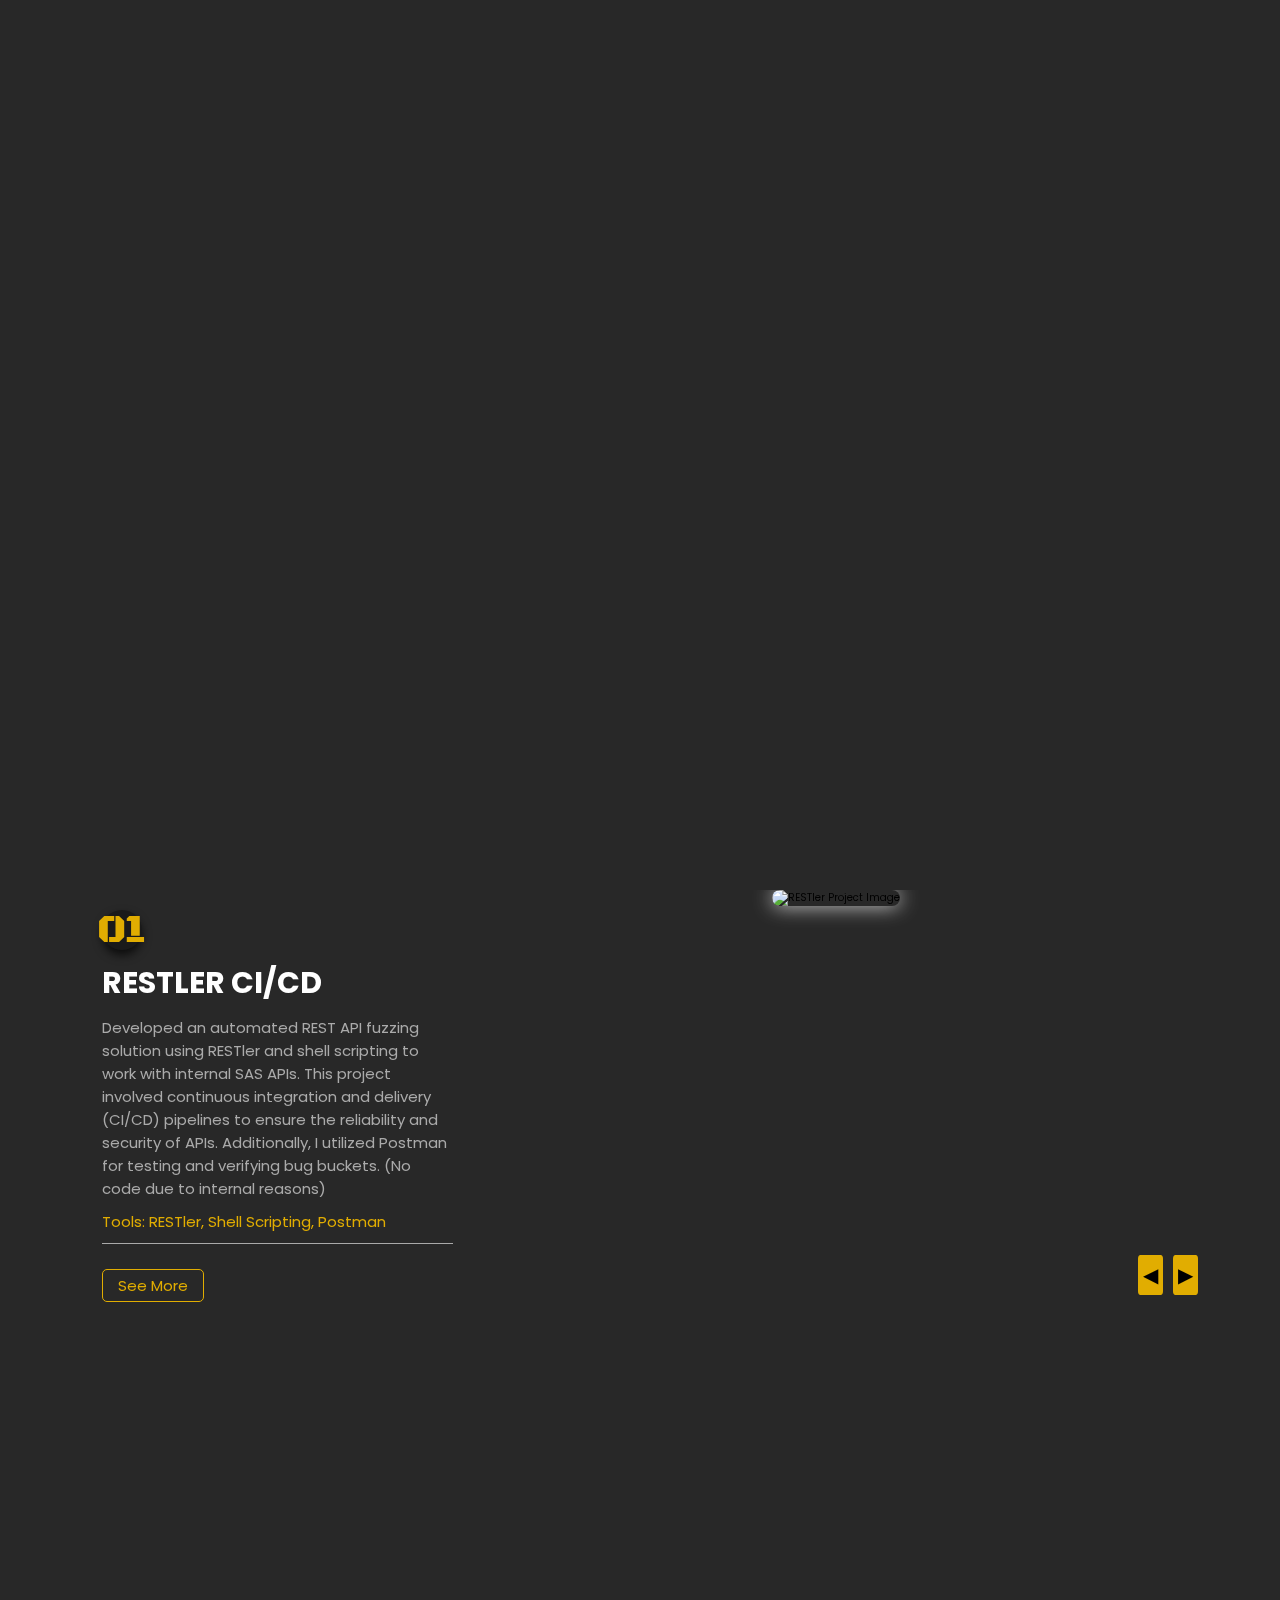
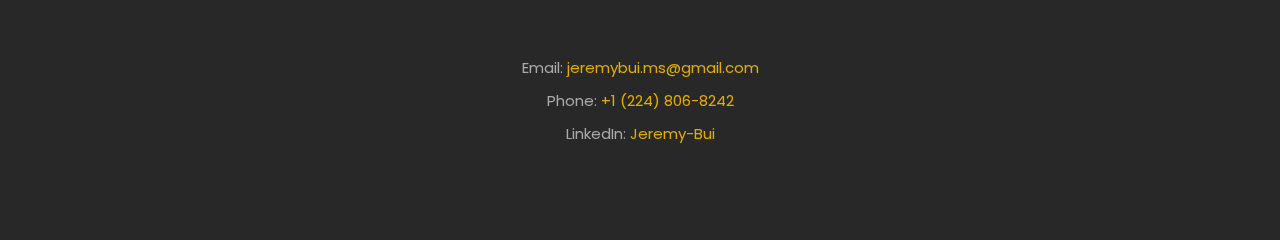
==== commit e4402e77: "fix: reorder experience from recent to old" ====
--- a/index.html
+++ b/index.html
@@ -150,34 +150,76 @@
 <!-- portfolio section starts  -->
 <section id="portfolio" class="portfolio">
     <h1 class="heading hidden"> <span>my</span> work </h1>
-    <div class="category-buttons">
+    <!-- <div class="category-buttons">
         <button class="btn" onclick="filterProjects('all')">All</button>
         <button class="btn" onclick="filterProjects('development')">Development</button>
         <button class="btn" onclick="filterProjects('cybersecurity')">Cybersecurity</button>
         <button class="btn" onclick="filterProjects('cloud')">Cloud</button>
-        <button class="btn" onclick="filterProjects('os')">OS</button>
-    </div>
+        <button class="btn" on click="filterProjects('os')">OS</button>
+        <button class="btn" onclick="filterProjects('operations')">Operations</button>
+        <button class="btn" onclick="filterProjects('databases')">Databases</button>
+        <button class="btn" onclick="filterProjects('data science')">Data Science</button>
+    </div> -->
     <div class="main-frame">
         <div class="details">
             <div class="project-info">
                 <div class="project-number-bubble black-ops-one-regular">01</div>
-                <h2 class="project-title">Vulnerability Management</h2>
-                <p class="project-description">Installed and configured Nessus Essentials to perform credentialized vulnerability scans against Windows 10 Hosts. I implemented the sandbox networks: discover, prioritize, assess, report, remediate, and verify.</p>
-                <p class="project-tools">Tools: Nessus, Windows 10</p>
+                <h2 class="project-title">RESTler CI/CD</h2>
+                <p class="project-description">Developed an automated REST API fuzzing solution using RESTler and shell scripting to work with internal SAS APIs. This project involved continuous integration and delivery (CI/CD) pipelines to ensure the reliability and security of APIs. Additionally, I utilized Postman for testing and verifying bug buckets. (No code due to internal reasons)</p>
+                <p class="project-tools">Tools: RESTler, Shell Scripting, Postman</p>
                 <hr>
-                <a href="https://www.youtube.com/watch?v=i_vfhukFuno" class="visit-link" target="_blank">See More</a>
+                <a href="#" class="visit-link" target="_blank">See More</a>
             </div>
         </div>
         <div class="image-frame">
             <div class="box-container">
+                <div class="box project" data-category="cybersecurity" data-category2="development" data-category3="operations">
+                    <img src="images/RESTlerIMG.png" alt="RESTler Project Image" id="project-image">
+                </div>
+                <div class="box project" data-category="development" data-category2="databases">
+                    <img src="images/ootd.png" alt="OOTD Project Image" id="project-image">
+                </div>
+                <div class="box project" data-category="cybersecurity" data-category2="development" data-category3="operations">
+                    <img src="images/KyvernoIMG.png" alt="Kyverno Project Image" id="project-image">
+                </div>
+                <div class="box project" data-category="cybersecurity" data-category2="development">
+                    <img src="images/GraphQLVuln.png" alt="GraphQL Vuln Project Image" id="project-image">
+                </div>
+                <div class="box project" data-category="development" data-category2="cloud">
+                    <img src="images/LabelDetection.png" alt="Label Detection Project Image" id="project-image">
+                </div>
+                <div class="box project" data-category="os">
+                    <img src="images/DISCOS.png" alt="DISCOS Project Image" id="project-image">
+                </div>
+                <div class="box project" data-category="development" data-category2="databases">
+                    <img src="images/Muncher.png" alt="Muncher Project Image" id="project-image">
+                </div>
+                <div class="box project" data-category="data science">
+                    <img src="images/MarkeyData.png" alt="Senator Markey Data Analysis Project Image" id="project-image">
+                </div>
+                <div class="box project" data-category="development" data-category2="databases">
+                    <img src="images/Photoshare.png" alt="Photoshare Project Image" id="project-image">
+                </div>
+                <div class="box project" data-category="data science">
+                    <img src="images/CBSPotholes.png" alt="CBS Potholes Project Image" id="project-image">
+                </div>
+                <div class="box project" data-category="os">
+                    <img src="images/KeyboardModule.png" alt="Keyboard Module Project Image" id="project-image">
+                </div>
                 <div class="box project" data-category="cybersecurity">
-                    <img src="images/NessusIMG.png" alt="Nessus Project Image" id="project-image">
-                </div>
-                <div class="box project" data-category="cloud">
-                    <img src="images/SIEMIMG.png" alt="SIEM Project Image" id="project-image">
-                </div>
-                <div class="box project" data-category="development">
-                    <img src="images/PortScannerIMG.png" alt="Port Scanner Project Image" id="project-image">
+                    <img src="images/AzureSIEM.png" alt="Azure SIEM Project Image" id="project-image">
+                </div>
+                <div class="box project" data-category="cybersecurity">
+                    <img src="images/FileIntegrity.jpg" alt="File Integrity Monitor Project Image" id="project-image">
+                </div>
+                <div class="box project" data-category="cybersecurity">
+                    <img src="images/PacketSniffer.png" alt="Packet Sniffer Project Image" id="project-image">
+                </div>
+                <div class="box project" data-category="cybersecurity">
+                    <img src="images/ARP.png" alt="Wireshark ARP Poison Project Image" id="project-image">
+                </div>
+                <div class="box project" data-category="cybersecurity">
+                    <img src="images/NessusIMG.png" alt="Vulnerability Management Project Image" id="project-image">
                 </div>
             </div>
             <div class="arrows">
@@ -187,6 +229,7 @@
         </div>
     </div>
 </section>
+
 
 <!-- portfolio section ends -->
  
@@ -196,6 +239,31 @@
     <div class="roadmap hidden">
         <div class="milestone">
             <div class="content">
+                <i class="fas fa-certificate"></i>
+                <span>May 2024</span>
+                <h3>AWS</h3>
+                <h4>Certified Cloud Practioner (CLF-C02)</h4>
+                <ul>
+                    <li>Obtained comprehensive understanding of AWS cloud fundamentals, core services, security, pricing models, and architectural best practices.</li>
+                </ul>
+            </div>
+        </div>
+        <div class="milestone">
+            <div class="content">
+                <i class="fas fa-briefcase"></i>
+                <span>August 2023 - Current</span>
+                <h3>Cybersecurity Association - Boston University</h3>
+                <h4>President</h4>
+                <ul>
+                    <li>Technical Lead from August 2023 - May 2024. </li>
+                    <li>Communicate with e-board members regarding tasks and general information.</li>
+                    <li>Plan workshops for students to become involved in the cybersecurity space.</li>
+                    <li>Coordinate and MC networking events with Fortune500 speakers with BizTech.</li>
+                </ul>
+            </div>
+        </div>
+        <div class="milestone">
+            <div class="content">
                 <i class="fas fa-briefcase"></i>
                 <span>August 2018 - May 2021</span>
                 <h3>Technical Support Internship</h3>
@@ -208,6 +276,76 @@
         </div>
         <div class="milestone">
             <div class="content">
+                <i class="fas fa-briefcase"></i>
+                <span>May 2023 - Current</span>
+                <h3>SAS Institute</h3>
+                <h4>Product Security Office Intern</h4>
+                <ul>
+                    <li>Develop automation of Microsoft's RESTler fuzzing tool with shell scripting and GitHub Actions across 50+ SAS APIs. </li>
+                    <li>Contribute to DevSecOps tickets in pipeline with projects included Snyk, Prisma, SBOM (CycloneDX), and Artifactory. </li>
+                    <li>Write proof-of-concept for policy management tool Kyverno and implement its automation of Pod Security Admission policies with Python and Policy-Reporter.
+                </ul>
+            </div>
+        </div>
+        <div class="milestone">
+            <div class="content">
+                <i class="fas fa-briefcase"></i>
+                <span>August 2022 - Current</span>
+                <h3>Boston University</h3>
+                <h4>Residence Life</h4>
+                <ul>
+                    <li>Promote spirit for 30+ residents on floor and cover weekly on-call shifts for residence's 800 residents.</li>
+                </ul>
+            </div>
+        </div>
+        <div class="milestone">
+            <div class="content">
+                <i class="fas fa-certificate"></i>
+                <span>August 2022</span>
+                <h3>CompTIA</h4>
+                <h4>Security+ Certification (SY0-601)</h4>
+                <ul>
+                    <li>Roughly 75 hours of watching Network+ videos, multiple Security+ courses, podcasts, flashcards, and practice tests all paid off!</li>
+                </ul>
+            </div>
+        </div>
+        <div class="milestone">
+            <div class="content">
+                <i class="fas fa-briefcase"></i>
+                <span>June 2022 - August 2022</span>
+                <h3>Microsoft</h3>
+                <h4>Data Center Technician</h4>
+                <ul>
+                    <li>Resolved 10+ tickets each day across different datacenters by investigating, replacing, reseating, and cleaning server hardware.</li>
+                </ul>
+            </div>
+        </div>
+        <div class="milestone">
+            <div class="content">
+                <i class="fas fa-briefcase"></i>
+                <span>August 2021 - May 2022</span>
+                <h3>Boston University</h3>
+                <h4>IT Help Desk</h4>
+                <ul>
+                    <li>Targeted to solve around 10 tickets a week concerning BU Engineering professors and employees. </li>
+                    <li>Utilized ServiceNow, Bomgar, and Kerbos to troubleshoot computers, printers, and projectors.</li>
+                </ul>
+            </div>
+        </div>
+        <div class="milestone">
+            <div class="content">
+                <i class="fas fa-graduation-cap"></i>
+                <span>August 2021 - Current</span>
+                <h3>Accelerated Bachelor's/Master's in Computer Science</h3>
+                <h4>Class of 2025</h4>
+                <ul>
+                    <li>Undergraduate courses include: Python, Java, Linear Algebra, Probability, Assembly, Software Engineering, Information Security, Database Management, Algorithms, Discrete Math, and Datascience.</li>
+                    <li>Graduate courses include: OS, Cybersecurity, Mobile App Development, Datascience Tools, Networking, and Cloud.</li>
+                </ul>
+            </div>
+        </div>
+        <div class="milestone">
+            <div class="content">
                 <i class="fas fa-graduation-cap"></i>
                 <span>May 2021</span>
                 <h3>High School Diploma</h3>
@@ -215,101 +353,6 @@
                 <ul>
                     <li>Graduated as class Valedictorian (1/365) with 13 AP courses.</li>
                     <li>250+ Service Hours through clubs including, but not limited to, National Honor Society, Peer Leader, and ACCESS mentor lead.</li>
-                </ul>
-            </div>
-        </div>
-        <div class="milestone">
-            <div class="content">
-                <i class="fas fa-graduation-cap"></i>
-                <span>August 2021 - Current</span>
-                <h3>Accelerated Bachelor's/Master's in Computer Science</h3>
-                <h4>Class of 2025</h4>
-                <ul>
-                    <li>Undergraduate courses include: Python, Java, Linear Algebra, Probability, Assembly, Software Engineering, Information Security, Database Management, Algorithms, Discrete Math, and Datascience.</li>
-                    <li>Graduate courses include: OS, Cybersecurity, Mobile App Development, Datascience Tools, Networking, and Cloud.</li>
-                </ul>
-            </div>
-        </div>
-        <div class="milestone">
-            <div class="content">
-                <i class="fas fa-briefcase"></i>
-                <span>August 2021 - May 2022</span>
-                <h3>Boston University</h3>
-                <h4>IT Help Desk</h4>
-                <ul>
-                    <li>Targeted to solve around 10 tickets a week concerning BU Engineering professors and employees. </li>
-                    <li>Utilized ServiceNow, Bomgar, and Kerbos to troubleshoot computers, printers, and projectors.</li>
-                </ul>
-            </div>
-        </div>
-        <div class="milestone">
-            <div class="content">
-                <i class="fas fa-briefcase"></i>
-                <span>June 2022 - August 2022</span>
-                <h3>Microsoft</h3>
-                <h4>Data Center Technician</h4>
-                <ul>
-                    <li>Resolved 10+ tickets each day across different datacenters by investigating, replacing, reseating, and cleaning server hardware.</li>
-                </ul>
-            </div>
-        </div>
-        <div class="milestone">
-            <div class="content">
-                <i class="fas fa-certificate"></i>
-                <span>August 2022</span>
-                <h3>CompTIA</h4>
-                <h4>Security+ Certification (SY0-601)</h4>
-                <ul>
-                    <li>Roughly 75 hours of watching Network+ videos, multiple Security+ courses, podcasts, flashcards, and practice tests all paid off!</li>
-                </ul>
-            </div>
-        </div>
-        <div class="milestone">
-            <div class="content">
-                <i class="fas fa-briefcase"></i>
-                <span>August 2022 - Current</span>
-                <h3>Boston University</h3>
-                <h4>Residence Life</h4>
-                <ul>
-                    <li>Promote spirit for 30+ residents on floor and cover weekly on-call shifts for residence's 800 residents.</li>
-                </ul>
-            </div>
-        </div>
-        <div class="milestone">
-            <div class="content">
-                <i class="fas fa-briefcase"></i>
-                <span>May 2023 - Current</span>
-                <h3>SAS Institute</h3>
-                <h4>Product Security Office Intern</h4>
-                <ul>
-                    <li>Develop automation of Microsoft's RESTler fuzzing tool with shell scripting and GitHub Actions across 50+ SAS APIs. </li>
-                    <li>Contribute to DevSecOps tickets in pipeline with projects included Snyk, Prisma, SBOM (CycloneDX), and Artifactory. </li>
-                    <li>Write proof-of-concept for policy management tool Kyverno and implement its automation of Pod Security Admission policies with Python and Policy-Reporter.
-                </ul>
-            </div>
-        </div>
-        <div class="milestone">
-            <div class="content">
-                <i class="fas fa-briefcase"></i>
-                <span>August 2023 - Current</span>
-                <h3>Cybersecurity Association - Boston University</h3>
-                <h4>President</h4>
-                <ul>
-                    <li>Technical Lead from August 2023 - May 2024. </li>
-                    <li>Communicate with e-board members regarding tasks and general information.</li>
-                    <li>Plan workshops for students to become involved in the cybersecurity space.</li>
-                    <li>Coordinate and MC networking events with Fortune500 speakers with BizTech.</li>
-                </ul>
-            </div>
-        </div>
-        <div class="milestone">
-            <div class="content">
-                <i class="fas fa-certificate"></i>
-                <span>May 2024</span>
-                <h3>AWS</h3>
-                <h4>Certified Cloud Practioner (CLF-C02)</h4>
-                <ul>
-                    <li>Obtained comprehensive understanding of AWS cloud fundamentals, core services, security, pricing models, and architectural best practices.</li>
                 </ul>
             </div>
         </div>
@@ -336,7 +379,6 @@
     backSpeed: 125,
     loop: true
 });
-
 document.addEventListener("DOMContentLoaded", function () {
   const buttons = document.querySelectorAll('.category-buttons .btn');
   const leftArrow = document.querySelector(".left-arrow");
@@ -348,40 +390,159 @@
   const visitLink = document.querySelector(".visit-link");
   const imageBox = document.querySelector("#project-image");
 
+
   const projects = [
     {
       number: "01",
+      title: "RESTler CI/CD",
+      description: "Developed an automated REST API fuzzing solution using RESTler and shell scripting to work with internal SAS APIs. This project involved continuous integration and delivery (CI/CD) pipelines to ensure the reliability and security of APIs. Additionally, I utilized Postman for testing and verifying bug buckets. (No code due to internal reasons)",
+      tools: "Tools: RESTler, Shell Scripting, Postman",
+      link: "#",
+      imgSrc: "images/RESTlerIMG.png",
+      categories: ["cybersecurity", "development", "operations"],
+    },
+    {
+      number: "02",
+      title: "Outfit Of The Day",
+      description: "Designed and implemented an AI-powered clothing assistant using Kotlin. The application leverages Firebase for backend services, integrates with a Weather API to provide weather-based outfit recommendations, and utilizes Google Calendar to suggest outfits based on the user's schedule and occasions.",
+      tools: "Tools: Kotlin, Firebase, Weather API, Google Calendar",
+      link: "https://github.com/Akhil-Kokkula/OutfitOfTheDay",
+      imgSrc: "images/ootd.png",
+      categories: ["development", "databases"],
+    },
+    {
+      number: "03",
+      title: "Kyverno CI/CD",
+      description: "Automated the Kyverno Policy Manager to align with Pod Security Admission Standards using Python. The Python application installed Kyverno for Kubectl, applied predefined security policies, and generated detailed policy reports in both UI and CSV formats. This ensured compliance and security within Kubernetes clusters. (No code due to internal reasons)",
+      tools: "Tools: Python, Kyverno, Kubectl",
+      link: "#",
+      imgSrc: "images/KyvernoIMG.png",
+      categories: ["cybersecurity", "development", "operations"],
+    },
+    {
+      number: "04",
+      title: "GraphQL Vulnerability Crawler",
+      description: "Developed a GraphQL vulnerability crawler to automate the detection of OWASP top 10 injection vulnerabilities. The project, which was voted best in the Master's course, involved creating numerous test cases based on CVEs and OWASP standards using Python. This tool enhances security by identifying potential security flaws in GraphQL implementations.",
+      tools: "Tools: Python, OWASP",
+      link: "https://github.com/Erichen294/API-Security-Crawler",
+      imgSrc: "images/GraphQLVuln.png",
+      categories: ["cybersecurity", "development"],
+    },
+    {
+      number: "05",
+      title: "Label Detection",
+      description: "Implemented a label detection system using AWS services. The application allows users to upload images to an S3 bucket, processes the images using AWS Rekognition, and retrieves confidence labels and bounding boxes for detected objects. This project involved IAM for secure access management and Python for backend processing.",
+      tools: "Tools: AWS S3, AWS Rekognition, AWS IAM, Python",
+      link: "https://github.com/bui-jeremy/aws-image-label-generation",
+      imgSrc: "images/LabelDetection.png",
+      categories: ["development", "cloud"],
+    },
+    {
+      number: "06",
+      title: "DISCOS",
+      description: "Developed a custom shell environment named DISCOS with built-in commands such as cat, ls, and echo. The project involved creating a separate memory space for each command, implementing process management, inter-process communication, and basic file system operations using C.",
+      tools: "Tools: C, Operating Systems",
+      link: "https://github.com/bui-jeremy/Shell-Filesystem/tree/main/kernel",
+      imgSrc: "images/DISCOS.png",
+      categories: ["os"],
+    },
+    {
+      number: "07",
+      title: "Muncher",
+      description: "Developed a restaurant selection application using C# and .NET Blazor framework. The application features a swiping interface for users to select restaurants, dynamically fetching restaurant data based on user preferences. This project involved integrating with external APIs and managing user sessions.",
+      tools: "Tools: C#, .NET, Blazor",
+      link: "https://github.com/jameswong2003/Munch",
+      imgSrc: "images/Muncher.png",
+      categories: ["development", "databases"],
+    },
+    {
+      number: "08",
+      title: "Senator Markey Data Analysis",
+      description: "Collaborated with Boston's Senator Markey's office to analyze policy impacts using data science techniques. Utilized Python pandas for data manipulation, matplotlib for data visualization, and performed regression analysis and hypothesis testing to identify any disproportionate policy effects across different groups.",
+      tools: "Tools: Python, pandas, matplotlib",
+      link: "https://lookerstudio.google.com/reporting/881a80ac-d734-40fe-9650-fb353ba7b146",
+      imgSrc: "images/MarkeyData.png",
+      categories: ["data science"],
+    },
+    {
+      number: "09",
+      title: "Photoshare",
+      description: "Developed a social media platform similar to Facebook using Python Flask and SQLite. This project involved designing a complex database schema, implementing user authentication, and handling CRUD operations efficiently to manage user-generated content.",
+      tools: "Tools: Python, Flask, SQLite",
+      link: "https://github.com/bui-jeremy/photoshare",
+      imgSrc: "images/Photoshare.png",
+      categories: ["development", "databases"],
+    },
+    {
+      number: "10",
+      title: "CBS Potholes",
+      description: "Conducted a data analysis project with CBS to investigate funding disparities in 311 reports for potholes. Used Python pandas to manipulate and analyze data, and created visualizations to map road surface areas per pothole, providing a fair metric for resource allocation.",
+      tools: "Tools: Python, pandas",
+      link: "#",
+      imgSrc: "images/CBSPotholes.png",
+      categories: ["data science"],
+    },
+    {
+      number: "11",
+      title: "Keyboard Module",
+      description: "Implemented a custom keyboard module using C and kernel modules. This project involved developing low-level code to interact with the operating system's kernel, enabling users to type using the custom module and understand kernel programming concepts.",
+      tools: "Tools: C, Kernel Modules",
+      link: "https://github.com/bui-jeremy/keyboard",
+      imgSrc: "images/KeyboardModule.png",
+      categories: ["os"],
+    },
+    {
+      number: "12",
+      title: "Azure SIEM",
+      description: "Configured an Azure SIEM solution using custom PowerShell scripts to extract metadata from Windows Event Viewer. Built a Log Analytics Workspace in Azure to ingest custom logs and configured Azure Sentinel to visualize global attack data, including RDP brute force attempts.",
+      tools: "Tools: PowerShell, Azure, Azure Sentinel",
+      link: "https://youtu.be/X94CdCSnipo",
+      imgSrc: "images/AzureSIEM.png",
+      categories: ["cybersecurity"],
+    },
+    {
+      number: "13",
+      title: "File Integrity Monitor",
+      description: "Developed a File Integrity Monitor (FIM) using Windows PowerShell. The project involved creating an integrity baseline with the SHA-512 hashing algorithm, continuously comparing actual files against the baseline, and raising alerts for any deviations, ensuring file system integrity.",
+      tools: "Tools: PowerShell, SHA-512",
+      link: "https://www.youtube.com/watch?v=pn28SbCqGO4&t=118s",
+      imgSrc: "images/FileIntegrity.jpg",
+      categories: ["cybersecurity"],
+    },
+    {
+      number: "14",
+      title: "Packet Sniffer",
+      description: "Implemented a packet sniffer capable of capturing usernames and passwords for unencrypted HTTP websites using Wireshark. Additionally, developed a simple packet sniffer using Scapy, enabling network security analysis and traffic monitoring.",
+      tools: "Tools: Wireshark, Scapy",
+      link: "https://github.com/jbui02/RedTeamProjects/blob/main/Packet_Sniffer",
+      imgSrc: "images/PacketSniffer.png",
+      categories: ["cybersecurity"],
+    },
+    {
+      number: "15",
+      title: "Wireshark ARP Poison",
+      description: "Deployed an ARP poisoning attack using VMware with Kali Linux. Analyzed network packets to identify ARP poisoning by comparing MAC gateway addresses and implemented security measures to detect ARP poisons with Wireshark.",
+      tools: "Tools: Wireshark, Kali Linux",
+      link: "https://youtu.be/M9hAIt-qnLA",
+      imgSrc: "images/ARP.png",
+      categories: ["cybersecurity"],
+    },
+    {
+      number: "16",
       title: "Vulnerability Management",
-      description: "Installed and configured Nessus Essentials to perform credentialized vulnerability scans against Windows 10 Hosts. I implemented the sandbox networks: discover, prioritize, assess, report, remediate, and verify.",
+      description: "Installed and configured Nessus Essentials to perform credentialed vulnerability scans against Windows 10 hosts. Implemented sandbox environments to discover, prioritize, assess, report, remediate, and verify vulnerabilities, ensuring comprehensive vulnerability management.",
       tools: "Tools: Nessus, Windows 10",
       link: "https://www.youtube.com/watch?v=i_vfhukFuno",
       imgSrc: "images/NessusIMG.png",
-      category: "cybersecurity",
-    },
-    {
-      number: "02",
-      title: "SIEM",
-      description: "Utilized custom PowerShell script to extract metadata from Windows Event Viewer. Constructed Log Analytics Workspace in Azure to ingest custom logs. Configured Azure Sentinal (Microsoft's cloud SIEM) workbook to display global attack data (RDP brute force) on world map.",
-      tools: "Tools: PowerShell, Azure",
-      link: "https://youtu.be/X94CdCSnipo",
-      imgSrc: "images/SIEMIMG.png",
-      category: "cloud",
-    },
-    {
-      number: "03",
-      title: "Port Scanner",
-      description: "Imported socket and threading to make a simple port scanner. Scanning, from the 5 phases of ethical hacking, allows a hacker to gather information on weak protocols. A port scanner will ensure that a host only has the necessary services running, disencouraging unwanted traffic.",
-      tools: "Tools: Socket, Threading",
-      link: "https://github.com/jbui02/RedTeamProjects/blob/main/Port_Scanner",
-      imgSrc: "images/PortScannerIMG.png",
-      category: "development",
+      categories: ["cybersecurity"],
     },
   ];
 
   let currentIndex = 0;
+  let visibleProjects = projects;
 
   function updateProjectDetails(index) {
-    const project = projects[index];
+    const project = visibleProjects[index];
     projectNumber.textContent = project.number;
     projectTitle.textContent = project.title;
     projectDescription.textContent = project.description;
@@ -391,17 +552,12 @@
   }
 
   function handleArrowClick(direction) {
-    const visibleProjects = projects.filter(project => {
-      const projectElement = document.querySelector(`.project[data-category="${project.category}"]`);
-      return projectElement && projectElement.style.display !== 'none';
-    });
-
     if (direction === "left") {
       currentIndex = (currentIndex - 1 + visibleProjects.length) % visibleProjects.length;
     } else {
       currentIndex = (currentIndex + 1) % visibleProjects.length;
     }
-    updateProjectDetails(visibleProjects[currentIndex]);
+    updateProjectDetails(currentIndex);
   }
 
   leftArrow.addEventListener("click", () => handleArrowClick("left"));
@@ -412,23 +568,19 @@
   function filterProjects(category) {
     const projectElements = document.querySelectorAll('.project');
     projectElements.forEach(element => {
-      const projectCategory = element.getAttribute('data-category');
-      if (category === 'all' || projectCategory === category) {
+      const projectCategories = element.getAttribute('data-category').split(" ");
+      if (category === 'all' || projectCategories.includes(category)) {
         element.style.display = 'block';
       } else {
         element.style.display = 'none';
       }
     });
 
-    // Reset currentIndex and update the project details after filtering
+    visibleProjects = projects.filter(project => category === 'all' || project.categories.includes(category));
+
     currentIndex = 0;
-    const firstVisibleProject = projects.findIndex(project => {
-      const projectElement = document.querySelector(`.project[data-category="${project.category}"]`);
-      return projectElement && projectElement.style.display !== 'none';
-    });
-
-    if (firstVisibleProject !== -1) {
-      updateProjectDetails(firstVisibleProject);
+    if (visibleProjects.length > 0) {
+      updateProjectDetails(currentIndex);
     }
 
     buttons.forEach(button => button.classList.remove('active'));
@@ -437,11 +589,13 @@
   }
 
   window.filterProjects = filterProjects;
-});
-const allButton = document.querySelector(`.btn[onclick="filterProjects('all')"]`);
+
+  const allButton = document.querySelector(`.btn[onclick="filterProjects('all')"]`);
   if (allButton) {
     allButton.classList.add('active');
   }
+});
+
 </script>
 </body>
 </html>
--- a/css/style.css
+++ b/css/style.css
@@ -373,7 +373,8 @@
 .experience .roadmap {
   position: relative;
   padding: 4rem 0;
-  margin-left: 10%;
+  margin-left: 5%; /* Reduce margin to use more horizontal space */
+  width: 90%; /* Ensure the roadmap takes up more space */
 }
 
 .experience .milestone {
@@ -397,7 +398,7 @@
   border-radius: 1rem;
   box-shadow: 0 0.5rem 1rem rgba(0, 0, 0, 0.7);
   position: relative;
-  width: 80%;
+  width: 100%; /* Ensure content takes up more space */
 }
 
 .experience .milestone .content i {
@@ -445,7 +446,7 @@
   position: relative;
   padding-left: 2rem;
   margin-bottom: 1rem;
-  font-size: 1.5rem;
+  font-size: 1.8rem; /* Increase font size */
   color: #aaa;
 }
 
@@ -458,6 +459,81 @@
   line-height: 1.5rem;
 }
 
+@media (max-width: 768px) {
+  .experience .roadmap {
+    padding: 2rem 0;
+    margin-left: 0;
+    width: 100%; /* Use full width on smaller screens */
+  }
+
+  .experience .milestone::before {
+    left: -1rem;
+  }
+
+  .experience .milestone .content {
+    width: 100%; /* Use full width on smaller screens */
+    padding: 1rem 2rem;
+  }
+
+  .experience .milestone .content i {
+    left: -2rem;
+  }
+
+  .experience .milestone .content span {
+    font-size: 1.8rem;
+  }
+
+  .experience .milestone .content h3 {
+    font-size: 2rem;
+  }
+
+  .experience .milestone .content h4 {
+    font-size: 1.6rem;
+  }
+
+  .experience .milestone .content p {
+    font-size: 1.5rem;
+  }
+
+  .experience .milestone .content ul li {
+    font-size: 1.6rem; /* Ensure text is readable */
+  }
+
+  .experience .milestone .content ul li::before {
+    font-size: 1.5rem;
+  }
+}
+
+@media (max-width: 480px) {
+  .experience .milestone .content {
+    width: 100%; /* Use full width on smaller screens */
+    padding: 1rem;
+  }
+
+  .experience .milestone .content span {
+    font-size: 1.6rem;
+  }
+
+  .experience .milestone .content h3 {
+    font-size: 1.8rem;
+  }
+
+  .experience .milestone .content h4 {
+    font-size: 1.4rem;
+  }
+
+  .experience .milestone .content p {
+    font-size: 1.3rem;
+  }
+
+  .experience .milestone .content ul li {
+    font-size: 1.5rem; /* Ensure text is readable */
+  }
+
+  .experience .milestone .content ul li::before {
+    font-size: 1.2rem;
+  }
+}
 .portfolio {
   text-align: center;
   position: relative;
@@ -614,6 +690,44 @@
   }
 }
 
+.category-buttons {
+  text-align: center;
+  margin-bottom: 2rem;
+  padding: 1rem; 
+}
+
+.category-buttons .btn {
+  margin: 0.5rem 1rem; 
+  padding: 10px 20px;
+  font-size: 16px;
+  cursor: pointer;
+  background-color: #e1ad01;
+  color: #fff; 
+  border: none;
+  border-radius: 5px;
+  transition: background-color 0.3s, color 0.3s;
+}
+
+.category-buttons .btn:hover {
+  background-color: #fff; 
+  color: #e1ad01; 
+}
+
+.category-buttons .btn.active,
+.category-buttons .btn[data-category="all"] {
+  background-color: #fff; 
+  color: #e1ad01; 
+}
+
+/* Mobile view adjustments */
+@media (max-width: 768px) {
+  .category-buttons .btn {
+    font-size: 14px;
+    padding: 8px 16px;
+    margin: 0.5rem 0.5rem;
+  }
+}
+
 
 
 .share a {
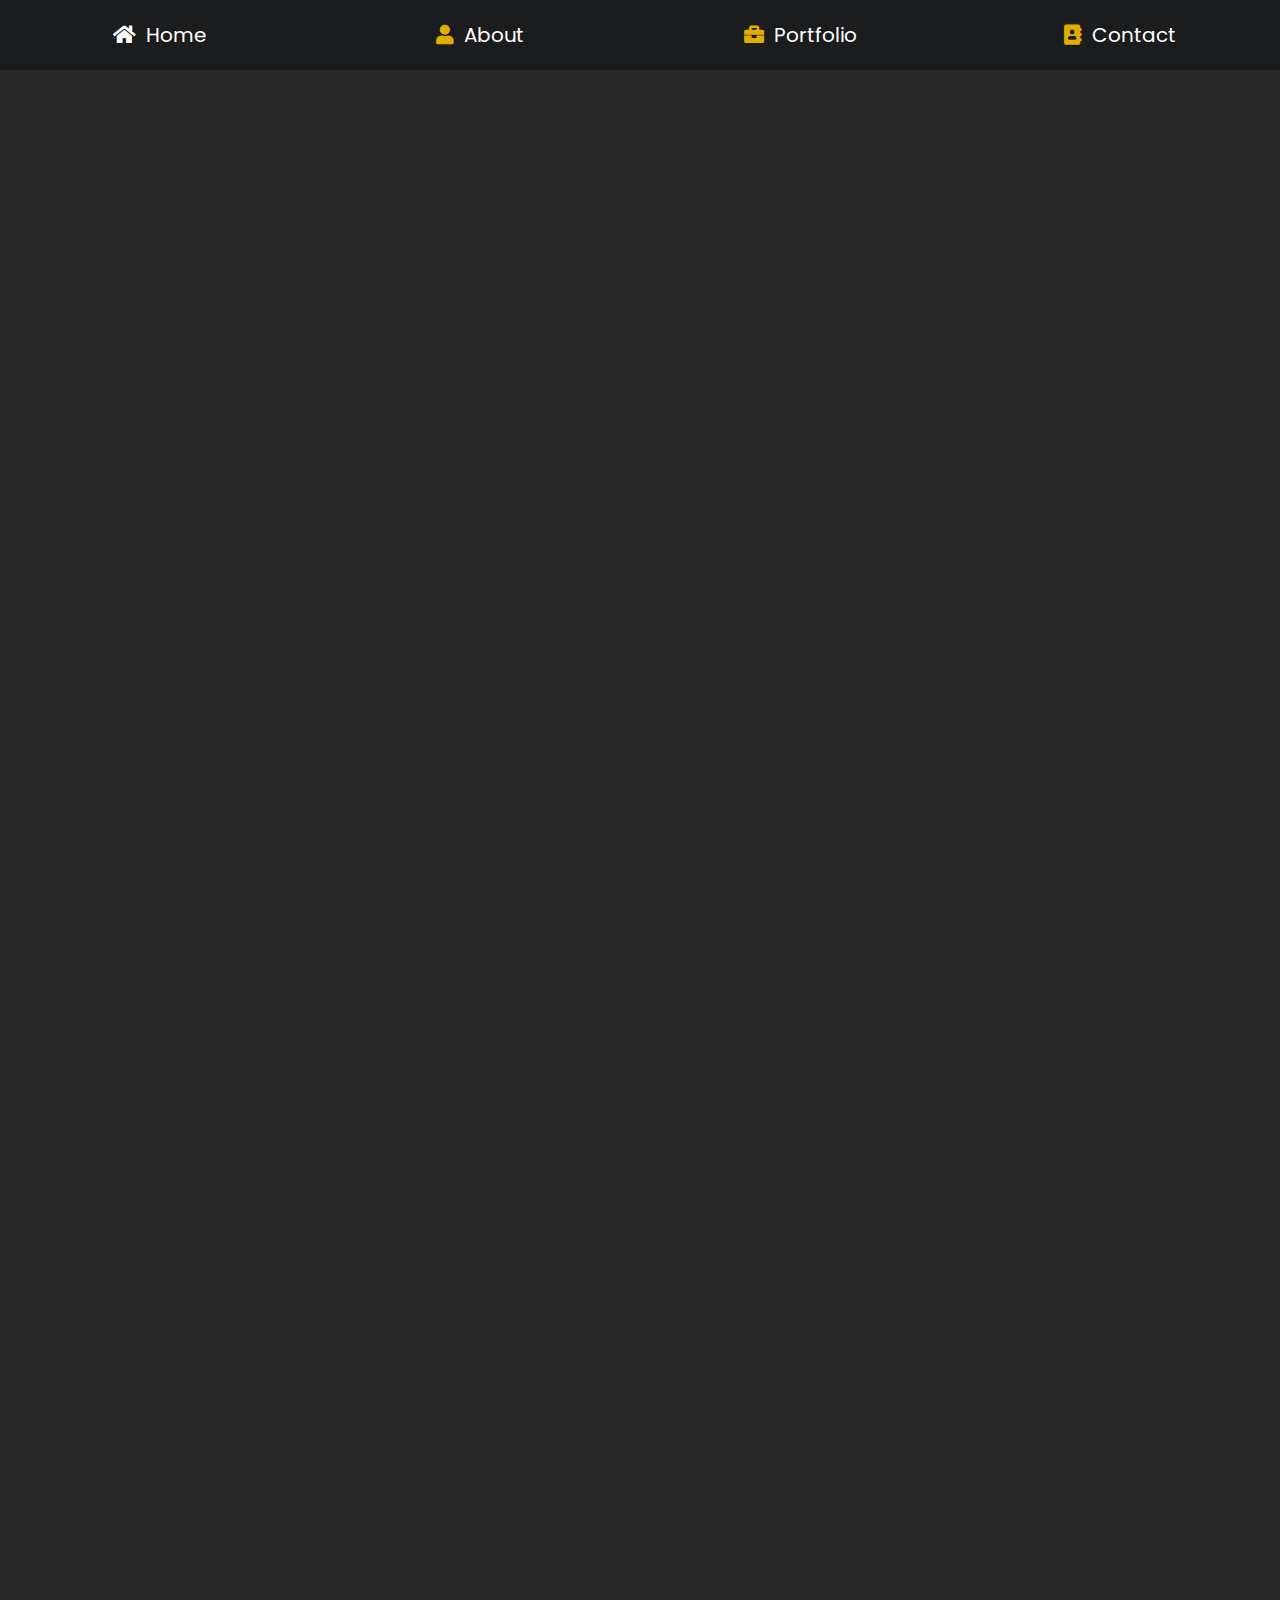
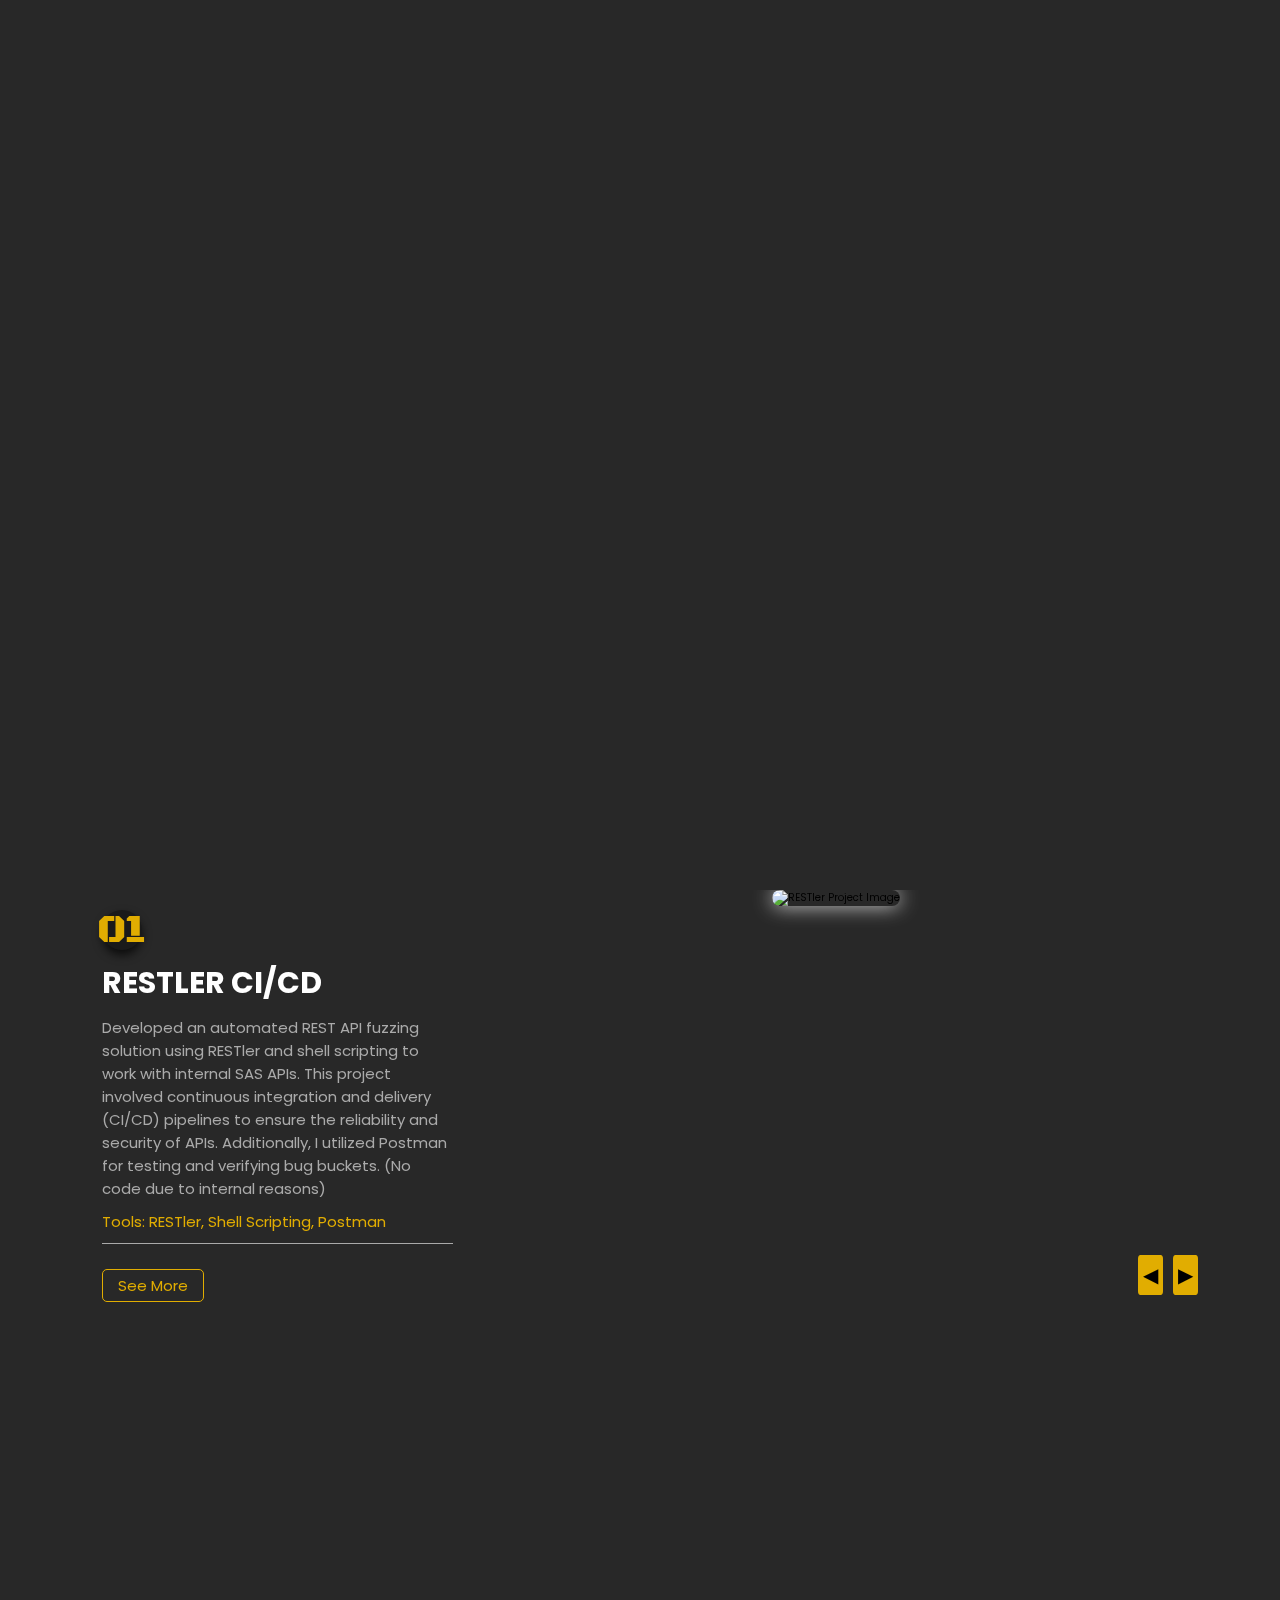
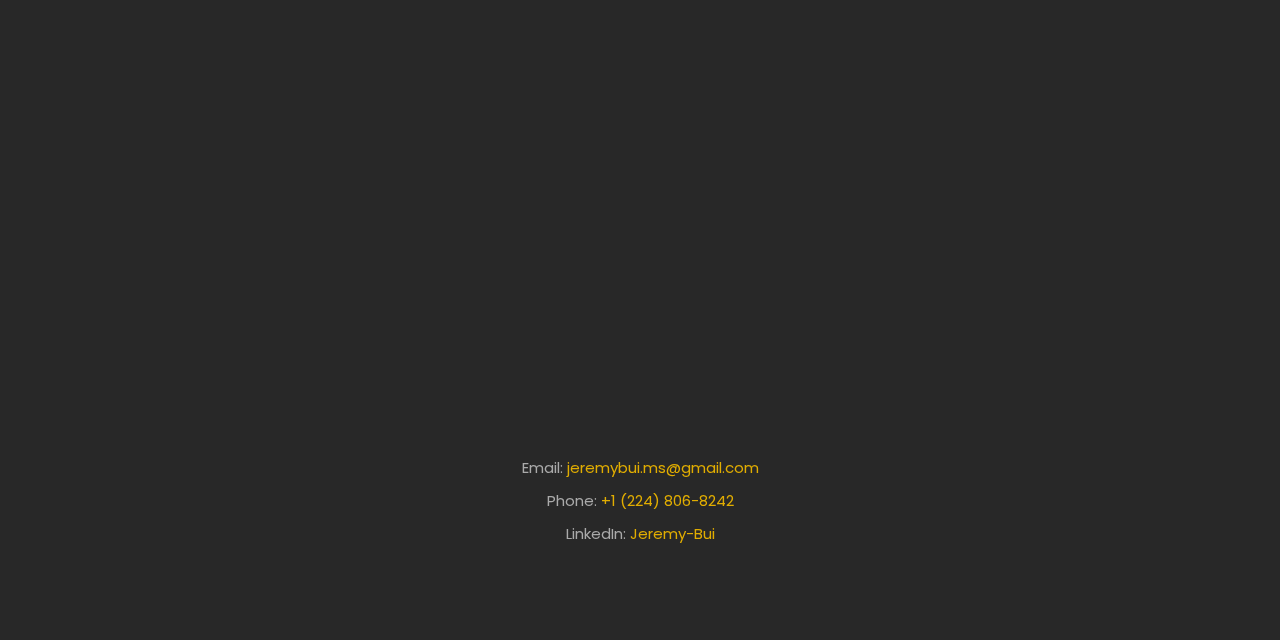
==== commit fb9563d9: "fix: update resume" ====
--- a/index.html
+++ b/index.html
@@ -155,7 +155,7 @@
         <button class="btn" onclick="filterProjects('development')">Development</button>
         <button class="btn" onclick="filterProjects('cybersecurity')">Cybersecurity</button>
         <button class="btn" onclick="filterProjects('cloud')">Cloud</button>
-        <button class="btn" on click="filterProjects('os')">OS</button>
+        <button class="btn" onclick="filterProjects('os')">OS</button>
         <button class="btn" onclick="filterProjects('operations')">Operations</button>
         <button class="btn" onclick="filterProjects('databases')">Databases</button>
         <button class="btn" onclick="filterProjects('data science')">Data Science</button>
@@ -239,6 +239,114 @@
     <div class="roadmap hidden">
         <div class="milestone">
             <div class="content">
+                <i class="fas fa-briefcase"></i>
+                <span>August 2018 - May 2021</span>
+                <h3>Technical Support Internship</h3>
+                <h4>IT Help Desk</h4>
+                <ul>
+                    <li>Assisted 500+ student body by troubleshooting Chromebook and printer issues.</li>
+                    <li>Utilized ServiceNow for ticketing service.</li>
+                </ul>
+            </div>
+        </div>
+        <div class="milestone">
+            <div class="content">
+                <i class="fas fa-graduation-cap"></i>
+                <span>May 2021</span>
+                <h3>High School Diploma</h3>
+                <h4>Class of 2021</h4>
+                <ul>
+                    <li>Graduated as class Valedictorian (1/365) with 13 AP courses.</li>
+                    <li>250+ Service Hours through clubs including, but not limited to, National Honor Society, Peer Leader, and ACCESS mentor lead.</li>
+                </ul>
+            </div>
+        </div>
+        <div class="milestone">
+            <div class="content">
+                <i class="fas fa-graduation-cap"></i>
+                <span>August 2021 - Current</span>
+                <h3>Accelerated Bachelor's/Master's in Computer Science</h3>
+                <h4>Class of 2025</h4>
+                <ul>
+                    <li>Undergraduate courses include: Python, Java, Linear Algebra, Probability, Assembly, Software Engineering, Information Security, Database Management, Algorithms, Discrete Math, and Datascience.</li>
+                    <li>Graduate courses include: OS, Cybersecurity, Mobile App Development, Datascience Tools, Networking, and Cloud.</li>
+                </ul>
+            </div>
+        </div>
+        <div class="milestone">
+            <div class="content">
+                <i class="fas fa-briefcase"></i>
+                <span>August 2021 - May 2022</span>
+                <h3>Boston University</h3>
+                <h4>IT Help Desk</h4>
+                <ul>
+                    <li>Targeted to solve around 10 tickets a week concerning BU Engineering professors and employees. </li>
+                    <li>Utilized ServiceNow, Bomgar, and Kerbos to troubleshoot computers, printers, and projectors.</li>
+                </ul>
+            </div>
+        </div>
+        <div class="milestone">
+            <div class="content">
+                <i class="fas fa-briefcase"></i>
+                <span>June 2022 - August 2022</span>
+                <h3>Microsoft</h3>
+                <h4>Data Center Technician</h4>
+                <ul>
+                    <li>Resolved 10+ tickets each day across different datacenters by investigating, replacing, reseating, and cleaning server hardware.</li>
+                </ul>
+            </div>
+        </div>
+        <div class="milestone">
+            <div class="content">
+                <i class="fas fa-certificate"></i>
+                <span>August 2022</span>
+                <h3>CompTIA</h4>
+                <h4>Security+ Certification (SY0-601)</h4>
+                <ul>
+                    <li>Roughly 75 hours of watching Network+ videos, multiple Security+ courses, podcasts, flashcards, and practice tests all paid off!</li>
+                </ul>
+            </div>
+        </div>
+        <div class="milestone">
+            <div class="content">
+                <i class="fas fa-briefcase"></i>
+                <span>August 2022 - Current</span>
+                <h3>Boston University</h3>
+                <h4>Residence Life</h4>
+                <ul>
+                    <li>Promote spirit for 30+ residents on floor and cover weekly on-call shifts for residence's 800 residents.</li>
+                </ul>
+            </div>
+        </div>
+        <div class="milestone">
+            <div class="content">
+                <i class="fas fa-briefcase"></i>
+                <span>May 2023 - Current</span>
+                <h3>SAS Institute</h3>
+                <h4>Product Security Office Intern</h4>
+                <ul>
+                    <li>Develop automation of Microsoft's RESTler fuzzing tool with shell scripting and GitHub Actions across 50+ SAS APIs. </li>
+                    <li>Contribute to DevSecOps tickets in pipeline with projects included Snyk, Prisma, SBOM (CycloneDX), and Artifactory. </li>
+                    <li>Write proof-of-concept for policy management tool Kyverno and implement its automation of Pod Security Admission policies with Python and Policy-Reporter.
+                </ul>
+            </div>
+        </div>
+        <div class="milestone">
+            <div class="content">
+                <i class="fas fa-briefcase"></i>
+                <span>August 2023 - Current</span>
+                <h3>Cybersecurity Association - Boston University</h3>
+                <h4>President</h4>
+                <ul>
+                    <li>Technical Lead from August 2023 - May 2024. </li>
+                    <li>Communicate with e-board members regarding tasks and general information.</li>
+                    <li>Plan workshops for students to become involved in the cybersecurity space.</li>
+                    <li>Coordinate and MC networking events with Fortune500 speakers with BizTech.</li>
+                </ul>
+            </div>
+        </div>
+        <div class="milestone">
+            <div class="content">
                 <i class="fas fa-certificate"></i>
                 <span>May 2024</span>
                 <h3>AWS</h3>
@@ -250,109 +358,14 @@
         </div>
         <div class="milestone">
             <div class="content">
-                <i class="fas fa-briefcase"></i>
-                <span>August 2023 - Current</span>
-                <h3>Cybersecurity Association - Boston University</h3>
-                <h4>President</h4>
-                <ul>
-                    <li>Technical Lead from August 2023 - May 2024. </li>
-                    <li>Communicate with e-board members regarding tasks and general information.</li>
-                    <li>Plan workshops for students to become involved in the cybersecurity space.</li>
-                    <li>Coordinate and MC networking events with Fortune500 speakers with BizTech.</li>
-                </ul>
-            </div>
-        </div>
-        <div class="milestone">
-            <div class="content">
-                <i class="fas fa-briefcase"></i>
-                <span>August 2018 - May 2021</span>
-                <h3>Technical Support Internship</h3>
-                <h4>IT Help Desk</h4>
-                <ul>
-                    <li>Assisted 500+ student body by troubleshooting Chromebook and printer issues.</li>
-                    <li>Utilized ServiceNow for ticketing service.</li>
-                </ul>
-            </div>
-        </div>
-        <div class="milestone">
-            <div class="content">
-                <i class="fas fa-briefcase"></i>
-                <span>May 2023 - Current</span>
-                <h3>SAS Institute</h3>
-                <h4>Product Security Office Intern</h4>
-                <ul>
-                    <li>Develop automation of Microsoft's RESTler fuzzing tool with shell scripting and GitHub Actions across 50+ SAS APIs. </li>
-                    <li>Contribute to DevSecOps tickets in pipeline with projects included Snyk, Prisma, SBOM (CycloneDX), and Artifactory. </li>
-                    <li>Write proof-of-concept for policy management tool Kyverno and implement its automation of Pod Security Admission policies with Python and Policy-Reporter.
-                </ul>
-            </div>
-        </div>
-        <div class="milestone">
-            <div class="content">
-                <i class="fas fa-briefcase"></i>
-                <span>August 2022 - Current</span>
-                <h3>Boston University</h3>
-                <h4>Residence Life</h4>
-                <ul>
-                    <li>Promote spirit for 30+ residents on floor and cover weekly on-call shifts for residence's 800 residents.</li>
-                </ul>
-            </div>
-        </div>
-        <div class="milestone">
-            <div class="content">
                 <i class="fas fa-certificate"></i>
-                <span>August 2022</span>
-                <h3>CompTIA</h4>
-                <h4>Security+ Certification (SY0-601)</h4>
-                <ul>
-                    <li>Roughly 75 hours of watching Network+ videos, multiple Security+ courses, podcasts, flashcards, and practice tests all paid off!</li>
-                </ul>
-            </div>
-        </div>
-        <div class="milestone">
-            <div class="content">
-                <i class="fas fa-briefcase"></i>
-                <span>June 2022 - August 2022</span>
-                <h3>Microsoft</h3>
-                <h4>Data Center Technician</h4>
-                <ul>
-                    <li>Resolved 10+ tickets each day across different datacenters by investigating, replacing, reseating, and cleaning server hardware.</li>
-                </ul>
-            </div>
-        </div>
-        <div class="milestone">
-            <div class="content">
-                <i class="fas fa-briefcase"></i>
-                <span>August 2021 - May 2022</span>
-                <h3>Boston University</h3>
-                <h4>IT Help Desk</h4>
-                <ul>
-                    <li>Targeted to solve around 10 tickets a week concerning BU Engineering professors and employees. </li>
-                    <li>Utilized ServiceNow, Bomgar, and Kerbos to troubleshoot computers, printers, and projectors.</li>
-                </ul>
-            </div>
-        </div>
-        <div class="milestone">
-            <div class="content">
-                <i class="fas fa-graduation-cap"></i>
-                <span>August 2021 - Current</span>
-                <h3>Accelerated Bachelor's/Master's in Computer Science</h3>
-                <h4>Class of 2025</h4>
-                <ul>
-                    <li>Undergraduate courses include: Python, Java, Linear Algebra, Probability, Assembly, Software Engineering, Information Security, Database Management, Algorithms, Discrete Math, and Datascience.</li>
-                    <li>Graduate courses include: OS, Cybersecurity, Mobile App Development, Datascience Tools, Networking, and Cloud.</li>
-                </ul>
-            </div>
-        </div>
-        <div class="milestone">
-            <div class="content">
-                <i class="fas fa-graduation-cap"></i>
-                <span>May 2021</span>
-                <h3>High School Diploma</h3>
-                <h4>Class of 2021</h4>
-                <ul>
-                    <li>Graduated as class Valedictorian (1/365) with 13 AP courses.</li>
-                    <li>250+ Service Hours through clubs including, but not limited to, National Honor Society, Peer Leader, and ACCESS mentor lead.</li>
+                <span>August 2024</span>
+                <h3>AWS</h3>
+                <h4>Certified DevOps Professional (DOP-C02)</h4>
+                <ul>
+                    <li>Automated Infrastructure: Used AWS CloudFormation to automate the setup and management of cloud infrastructure, improving consistency and scalability.</li>
+                    <li>CI/CD Pipeline Setup: Built and managed CI/CD pipelines with AWS CodePipeline, CodeBuild, and CodeDeploy to streamline software delivery.</li>
+                    <li>Monitoring and Management: Utilized AWS CloudWatch for monitoring and logging, ensuring reliable and efficient system performance.</li>
                 </ul>
             </div>
         </div>
